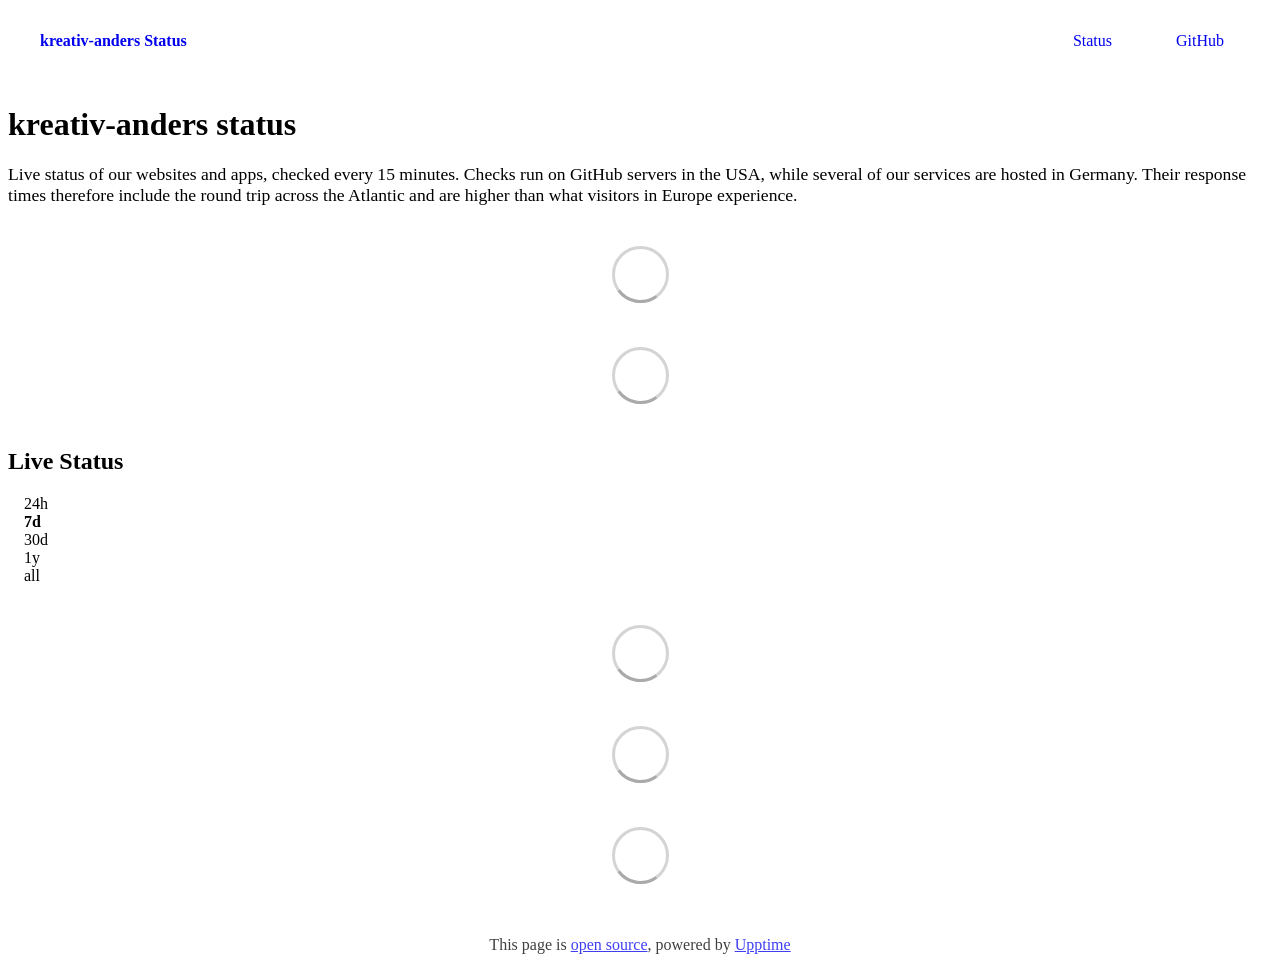
==== index.html @ 19871bef "deploy: a905064ea8303ca534a1ddd84e9361ffc18ae0d6" ====
<!DOCTYPE html> <html lang=en> <head> <meta charset=utf-8> <meta content="width=device-width,initial-scale=1" name=viewport> <meta content=#333333 name=theme-color> <base href=/ > <link href=manifest.json rel=manifest crossorigin=use-credentials> <script>__SAPPER__={baseUrl:"",preloaded:[void 0,{}]};if('serviceWorker' in navigator)navigator.serviceWorker.register('/service-worker.js');(function(){try{eval("async function x(){}");var main="/client/client.bacadc52.js"}catch(e){main="/client/legacy/client.a1e2da6b.js"};var s=document.createElement("script");try{new Function("if(0)import('')")();s.src=main;s.type="module";s.crossOrigin="use-credentials";}catch(e){s.src="/client/shimport@2.0.5.js";s.setAttribute("data-main",main);}document.head.appendChild(s);}());</script> <link href=client/client-31a52aa5.css rel=stylesheet><link href=client/createOctokit-a85f76c7.css rel=stylesheet><link href=client/index-b0b6455a.css rel=stylesheet> <title>kreativ-anders Status</title> <script>// If `prefers-color-scheme` is not supported, fall back to light mode.
      // In this case, light.css will be downloaded with `highest` priority.
      if (typeof window !== "undefined" && typeof document !== "undefined" && "matchMedia" in window && window.matchMedia('(prefers-color-scheme: dark)').media === 'not all') {
        document.documentElement.style.display = 'none';
        document.head.insertAdjacentHTML(
          'beforeend',
          '<link rel="stylesheet" href={`${config.path}/themes/light.css`} onload="document.documentElement.style.display = \'\'">',
        );
      } </script> <link href=https://status.kreativ-anders.dev/themes/light.css rel=stylesheet media=(prefers-color-scheme:light)> <link href=https://status.kreativ-anders.dev/themes/dark.css rel=stylesheet media=(prefers-color-scheme:dark)><link href=https://status.kreativ-anders.dev/global.css rel=stylesheet><link href=https://raw.githubusercontent.com/upptime/upptime/master/assets/upptime-icon.svg rel=icon type=image/svg><link href=/logo-192.png rel=icon type=image/png> <link href=/client/client.bacadc52.js rel=modulepreload as=script crossorigin=use-credentials><link href=/client/client-31a52aa5.css rel=preload as=style><link href=/client/index.93fd9012.js rel=modulepreload as=script crossorigin=use-credentials><link href=/client/createOctokit.0c358058.js rel=modulepreload as=script crossorigin=use-credentials><link href=/client/inject_styles.803b7e80.js rel=modulepreload as=script crossorigin=use-credentials><link href=/client/createOctokit-a85f76c7.css rel=preload as=style><link href=/client/index-b0b6455a.css rel=preload as=style></head> <body> <div id=sapper> <nav class=svelte-a08hsz><div class="svelte-a08hsz container"><div><a href=https://status.kreativ-anders.dev class="svelte-a08hsz logo"><img alt="" class=svelte-a08hsz src=https://raw.githubusercontent.com/upptime/upptime.js.org/master/static/img/icon.svg> <div>kreativ-anders Status</div></a></div> <ul class=svelte-a08hsz><li><a href=/ class=svelte-a08hsz target=_self aria-current=page>Status</a> <li><a href=https://github.com/kreativ-anders/upptime class=svelte-a08hsz target=_self>GitHub</a> </li> </ul></div> </nav> <main class=container> <header class=svelte-ngkazm><h1><strong>kreativ-anders</strong> status</h1> <p class="svelte-ngkazm lead">Live status of our websites and apps, checked every 15 minutes. Checks run on GitHub servers in the USA, while several of our services are hosted in Germany. Their response times therefore include the round trip across the Atlantic and are higher than what visitors in Europe experience.</header> <section class=svelte-8lnl4f><div class="svelte-68jxue loading"><svg class=svelte-68jxue height=38 stroke=#aaa width=38 xmlns=http://www.w3.org/2000/svg><g fill=none fill-rule=evenodd><g stroke-width=2 transform="translate(1 1)"><circle cx=18 cy=18 r=18 stroke-opacity=.5></circle><path d="M36 18c0-9.94-8.06-18-18-18"><animateTransform attributeName=transform dur=1s from="0 18 18" repeatCount=indefinite to="360 18 18" type=rotate></animateTransform></path></g></g></svg></div> </section> <section class=svelte-8lnl4f><div class="svelte-68jxue loading"><svg class=svelte-68jxue height=38 stroke=#aaa width=38 xmlns=http://www.w3.org/2000/svg><g fill=none fill-rule=evenodd><g stroke-width=2 transform="translate(1 1)"><circle cx=18 cy=18 r=18 stroke-opacity=.5></circle><path d="M36 18c0-9.94-8.06-18-18-18"><animateTransform attributeName=transform dur=1s from="0 18 18" repeatCount=indefinite to="360 18 18" type=rotate></animateTransform></path></g></g></svg></div> </section> <div class="svelte-fqsq6s f changed"><h2>Live Status</h2> <form class="svelte-fqsq6s f r"><div><input class=svelte-fqsq6s id=data_day name=d type=radio value=day><label class=svelte-fqsq6s for=data_day>24h</label></div> <div><input class=svelte-fqsq6s id=data_week name=d type=radio value=week checked><label class=svelte-fqsq6s for=data_week>7d</label></div> <div><input class=svelte-fqsq6s id=data_month name=d type=radio value=month><label class=svelte-fqsq6s for=data_month>30d</label></div> <div><input class=svelte-fqsq6s id=data_year name=d type=radio value=year><label class=svelte-fqsq6s for=data_year>1y</label></div> <div><input class=svelte-fqsq6s id=data_all name=d type=radio value=all><label class=svelte-fqsq6s for=data_all>all</label></div></form></div> <section class="svelte-fqsq6s live-status"><div class="svelte-68jxue loading"><svg class=svelte-68jxue height=38 stroke=#aaa width=38 xmlns=http://www.w3.org/2000/svg><g fill=none fill-rule=evenodd><g stroke-width=2 transform="translate(1 1)"><circle cx=18 cy=18 r=18 stroke-opacity=.5></circle><path d="M36 18c0-9.94-8.06-18-18-18"><animateTransform attributeName=transform dur=1s from="0 18 18" repeatCount=indefinite to="360 18 18" type=rotate></animateTransform></path></g></g></svg></div> </section> <section><div class="svelte-68jxue loading"><svg class=svelte-68jxue height=38 stroke=#aaa width=38 xmlns=http://www.w3.org/2000/svg><g fill=none fill-rule=evenodd><g stroke-width=2 transform="translate(1 1)"><circle cx=18 cy=18 r=18 stroke-opacity=.5></circle><path d="M36 18c0-9.94-8.06-18-18-18"><animateTransform attributeName=transform dur=1s from="0 18 18" repeatCount=indefinite to="360 18 18" type=rotate></animateTransform></path></g></g></svg></div> </section> <section><div class="svelte-68jxue loading"><svg class=svelte-68jxue height=38 stroke=#aaa width=38 xmlns=http://www.w3.org/2000/svg><g fill=none fill-rule=evenodd><g stroke-width=2 transform="translate(1 1)"><circle cx=18 cy=18 r=18 stroke-opacity=.5></circle><path d="M36 18c0-9.94-8.06-18-18-18"><animateTransform attributeName=transform dur=1s from="0 18 18" repeatCount=indefinite to="360 18 18" type=rotate></animateTransform></path></g></g></svg></div></section></main> <footer class=svelte-jbr799><p>This page is <a href=https://github.com/kreativ-anders/upptime>open source</a>, powered by <a href=https://upptime.js.org>Upptime</a></p> </footer></div> <script> try {
        if (typeof window !== "undefined" && window.navigator && navigator.serviceWorker) {
          navigator.serviceWorker.getRegistrations().then(function (registrations) {
            for (let registration of registrations) {
              registration.unregister();
            }
          });
        }
        if (typeof window !== "undefined" && "caches" in window) {
          caches.keys().then(function (keyList) {
            return Promise.all(
              keyList.map(function (key) {
                return caches.delete(key);
              })
            );
          });
        }
      } catch (error) {} </script>
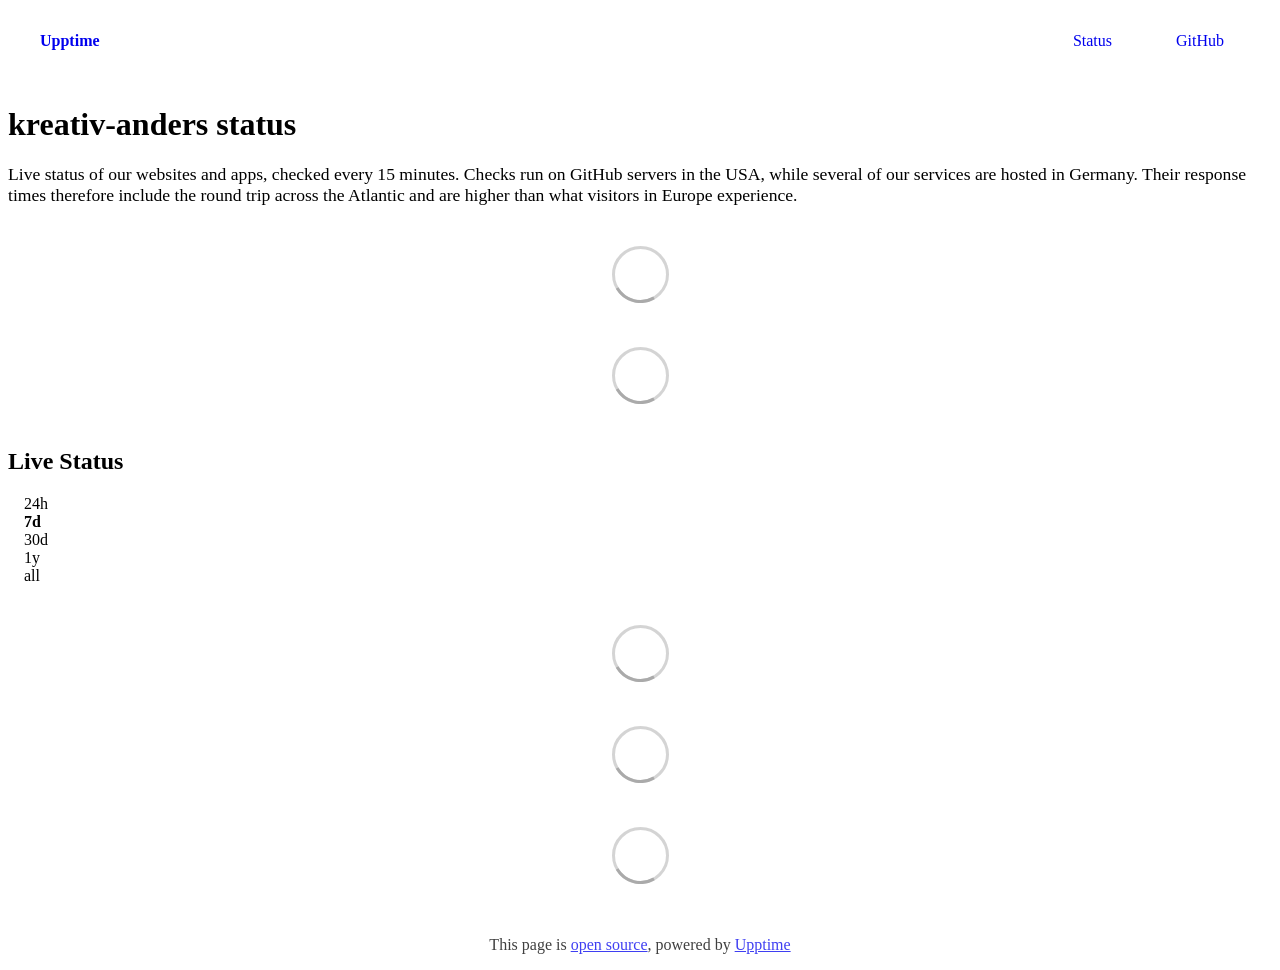
==== commit 93985b78: "deploy: a3e61b0442016000f417de5b503df529a1b7dc27" ====
--- a/index.html
+++ b/index.html
@@ -1,12 +1,4 @@
-<!DOCTYPE html> <html lang=en> <head> <meta charset=utf-8> <meta content="width=device-width,initial-scale=1" name=viewport> <meta content=#333333 name=theme-color> <base href=/ > <link href=manifest.json rel=manifest crossorigin=use-credentials> <script>__SAPPER__={baseUrl:"",preloaded:[void 0,{}]};if('serviceWorker' in navigator)navigator.serviceWorker.register('/service-worker.js');(function(){try{eval("async function x(){}");var main="/client/client.bacadc52.js"}catch(e){main="/client/legacy/client.a1e2da6b.js"};var s=document.createElement("script");try{new Function("if(0)import('')")();s.src=main;s.type="module";s.crossOrigin="use-credentials";}catch(e){s.src="/client/shimport@2.0.5.js";s.setAttribute("data-main",main);}document.head.appendChild(s);}());</script> <link href=client/client-31a52aa5.css rel=stylesheet><link href=client/createOctokit-a85f76c7.css rel=stylesheet><link href=client/index-b0b6455a.css rel=stylesheet> <title>kreativ-anders Status</title> <script>// If `prefers-color-scheme` is not supported, fall back to light mode.
-      // In this case, light.css will be downloaded with `highest` priority.
-      if (typeof window !== "undefined" && typeof document !== "undefined" && "matchMedia" in window && window.matchMedia('(prefers-color-scheme: dark)').media === 'not all') {
-        document.documentElement.style.display = 'none';
-        document.head.insertAdjacentHTML(
-          'beforeend',
-          '<link rel="stylesheet" href={`${config.path}/themes/light.css`} onload="document.documentElement.style.display = \'\'">',
-        );
-      } </script> <link href=https://status.kreativ-anders.dev/themes/light.css rel=stylesheet media=(prefers-color-scheme:light)> <link href=https://status.kreativ-anders.dev/themes/dark.css rel=stylesheet media=(prefers-color-scheme:dark)><link href=https://status.kreativ-anders.dev/global.css rel=stylesheet><link href=https://raw.githubusercontent.com/upptime/upptime/master/assets/upptime-icon.svg rel=icon type=image/svg><link href=/logo-192.png rel=icon type=image/png> <link href=/client/client.bacadc52.js rel=modulepreload as=script crossorigin=use-credentials><link href=/client/client-31a52aa5.css rel=preload as=style><link href=/client/index.93fd9012.js rel=modulepreload as=script crossorigin=use-credentials><link href=/client/createOctokit.0c358058.js rel=modulepreload as=script crossorigin=use-credentials><link href=/client/inject_styles.803b7e80.js rel=modulepreload as=script crossorigin=use-credentials><link href=/client/createOctokit-a85f76c7.css rel=preload as=style><link href=/client/index-b0b6455a.css rel=preload as=style></head> <body> <div id=sapper> <nav class=svelte-a08hsz><div class="svelte-a08hsz container"><div><a href=https://status.kreativ-anders.dev class="svelte-a08hsz logo"><img alt="" class=svelte-a08hsz src=https://raw.githubusercontent.com/upptime/upptime.js.org/master/static/img/icon.svg> <div>kreativ-anders Status</div></a></div> <ul class=svelte-a08hsz><li><a href=/ class=svelte-a08hsz target=_self aria-current=page>Status</a> <li><a href=https://github.com/kreativ-anders/upptime class=svelte-a08hsz target=_self>GitHub</a> </li> </ul></div> </nav> <main class=container> <header class=svelte-ngkazm><h1><strong>kreativ-anders</strong> status</h1> <p class="svelte-ngkazm lead">Live status of our websites and apps, checked every 15 minutes. Checks run on GitHub servers in the USA, while several of our services are hosted in Germany. Their response times therefore include the round trip across the Atlantic and are higher than what visitors in Europe experience.</header> <section class=svelte-8lnl4f><div class="svelte-68jxue loading"><svg class=svelte-68jxue height=38 stroke=#aaa width=38 xmlns=http://www.w3.org/2000/svg><g fill=none fill-rule=evenodd><g stroke-width=2 transform="translate(1 1)"><circle cx=18 cy=18 r=18 stroke-opacity=.5></circle><path d="M36 18c0-9.94-8.06-18-18-18"><animateTransform attributeName=transform dur=1s from="0 18 18" repeatCount=indefinite to="360 18 18" type=rotate></animateTransform></path></g></g></svg></div> </section> <section class=svelte-8lnl4f><div class="svelte-68jxue loading"><svg class=svelte-68jxue height=38 stroke=#aaa width=38 xmlns=http://www.w3.org/2000/svg><g fill=none fill-rule=evenodd><g stroke-width=2 transform="translate(1 1)"><circle cx=18 cy=18 r=18 stroke-opacity=.5></circle><path d="M36 18c0-9.94-8.06-18-18-18"><animateTransform attributeName=transform dur=1s from="0 18 18" repeatCount=indefinite to="360 18 18" type=rotate></animateTransform></path></g></g></svg></div> </section> <div class="svelte-fqsq6s f changed"><h2>Live Status</h2> <form class="svelte-fqsq6s f r"><div><input class=svelte-fqsq6s id=data_day name=d type=radio value=day><label class=svelte-fqsq6s for=data_day>24h</label></div> <div><input class=svelte-fqsq6s id=data_week name=d type=radio value=week checked><label class=svelte-fqsq6s for=data_week>7d</label></div> <div><input class=svelte-fqsq6s id=data_month name=d type=radio value=month><label class=svelte-fqsq6s for=data_month>30d</label></div> <div><input class=svelte-fqsq6s id=data_year name=d type=radio value=year><label class=svelte-fqsq6s for=data_year>1y</label></div> <div><input class=svelte-fqsq6s id=data_all name=d type=radio value=all><label class=svelte-fqsq6s for=data_all>all</label></div></form></div> <section class="svelte-fqsq6s live-status"><div class="svelte-68jxue loading"><svg class=svelte-68jxue height=38 stroke=#aaa width=38 xmlns=http://www.w3.org/2000/svg><g fill=none fill-rule=evenodd><g stroke-width=2 transform="translate(1 1)"><circle cx=18 cy=18 r=18 stroke-opacity=.5></circle><path d="M36 18c0-9.94-8.06-18-18-18"><animateTransform attributeName=transform dur=1s from="0 18 18" repeatCount=indefinite to="360 18 18" type=rotate></animateTransform></path></g></g></svg></div> </section> <section><div class="svelte-68jxue loading"><svg class=svelte-68jxue height=38 stroke=#aaa width=38 xmlns=http://www.w3.org/2000/svg><g fill=none fill-rule=evenodd><g stroke-width=2 transform="translate(1 1)"><circle cx=18 cy=18 r=18 stroke-opacity=.5></circle><path d="M36 18c0-9.94-8.06-18-18-18"><animateTransform attributeName=transform dur=1s from="0 18 18" repeatCount=indefinite to="360 18 18" type=rotate></animateTransform></path></g></g></svg></div> </section> <section><div class="svelte-68jxue loading"><svg class=svelte-68jxue height=38 stroke=#aaa width=38 xmlns=http://www.w3.org/2000/svg><g fill=none fill-rule=evenodd><g stroke-width=2 transform="translate(1 1)"><circle cx=18 cy=18 r=18 stroke-opacity=.5></circle><path d="M36 18c0-9.94-8.06-18-18-18"><animateTransform attributeName=transform dur=1s from="0 18 18" repeatCount=indefinite to="360 18 18" type=rotate></animateTransform></path></g></g></svg></div></section></main> <footer class=svelte-jbr799><p>This page is <a href=https://github.com/kreativ-anders/upptime>open source</a>, powered by <a href=https://upptime.js.org>Upptime</a></p> </footer></div> <script> try {
+<!DOCTYPE html> <html lang=en> <head> <meta charset=utf-8> <meta content="width=device-width,initial-scale=1" name=viewport> <meta content=#333333 name=theme-color> <base href=/ > <link href=manifest.json rel=manifest crossorigin=use-credentials> <script>__SAPPER__={baseUrl:"",preloaded:[void 0,{}]};if('serviceWorker' in navigator)navigator.serviceWorker.register('/service-worker.js');(function(){try{eval("async function x(){}");var main="/client/client.462bf632.js"}catch(e){main="/client/legacy/client.2c404e24.js"};var s=document.createElement("script");try{new Function("if(0)import('')")();s.src=main;s.type="module";s.crossOrigin="use-credentials";}catch(e){s.src="/client/shimport@2.0.5.js";s.setAttribute("data-main",main);}document.head.appendChild(s);}());</script> <link href=client/client-31a52aa5.css rel=stylesheet><link href=client/createOctokit-a85f76c7.css rel=stylesheet><link href=client/index-b0b6455a.css rel=stylesheet> <title>Upptime</title><link href=https://status.kreativ-anders.dev/kreativ-anders.css rel=stylesheet><link href=https://status.kreativ-anders.dev/global.css rel=stylesheet><link href=https://status.kreativ-anders.dev/favicon.svg rel=icon type=image/svg><link href=https://status.kreativ-anders.dev/favicon.png rel=icon type=image/png> <link href=/client/client.462bf632.js rel=modulepreload as=script crossorigin=use-credentials><link href=/client/client-31a52aa5.css rel=preload as=style><link href=/client/index.964c5140.js rel=modulepreload as=script crossorigin=use-credentials><link href=/client/createOctokit.abd08fd0.js rel=modulepreload as=script crossorigin=use-credentials><link href=/client/inject_styles.803b7e80.js rel=modulepreload as=script crossorigin=use-credentials><link href=/client/createOctokit-a85f76c7.css rel=preload as=style><link href=/client/index-b0b6455a.css rel=preload as=style></head> <body> <div id=sapper> <nav class=svelte-a08hsz><div class="svelte-a08hsz container"><div><a href=https://status.kreativ-anders.dev class="svelte-a08hsz logo"><img alt="" class=svelte-a08hsz src=https://status.kreativ-anders.dev/logo.svg> <div>Upptime</div></a></div> <ul class=svelte-a08hsz><li><a href=/ class=svelte-a08hsz target=_self aria-current=page>Status</a> <li><a href=https://github.com/kreativ-anders/upptime class=svelte-a08hsz target=_self>GitHub</a> </li> </ul></div> </nav> <main class=container> <header class=svelte-ngkazm><h1><strong>kreativ-anders</strong> status</h1> <p class="svelte-ngkazm lead">Live status of our websites and apps, checked every 15 minutes. Checks run on GitHub servers in the USA, while several of our services are hosted in Germany. Their response times therefore include the round trip across the Atlantic and are higher than what visitors in Europe experience.</header> <section class=svelte-8lnl4f><div class="svelte-68jxue loading"><svg class=svelte-68jxue height=38 stroke=#aaa width=38 xmlns=http://www.w3.org/2000/svg><g fill=none fill-rule=evenodd><g stroke-width=2 transform="translate(1 1)"><circle cx=18 cy=18 r=18 stroke-opacity=.5></circle><path d="M36 18c0-9.94-8.06-18-18-18"><animateTransform attributeName=transform dur=1s from="0 18 18" repeatCount=indefinite to="360 18 18" type=rotate></animateTransform></path></g></g></svg></div> </section> <section class=svelte-8lnl4f><div class="svelte-68jxue loading"><svg class=svelte-68jxue height=38 stroke=#aaa width=38 xmlns=http://www.w3.org/2000/svg><g fill=none fill-rule=evenodd><g stroke-width=2 transform="translate(1 1)"><circle cx=18 cy=18 r=18 stroke-opacity=.5></circle><path d="M36 18c0-9.94-8.06-18-18-18"><animateTransform attributeName=transform dur=1s from="0 18 18" repeatCount=indefinite to="360 18 18" type=rotate></animateTransform></path></g></g></svg></div> </section> <div class="svelte-fqsq6s f changed"><h2>Live Status</h2> <form class="svelte-fqsq6s f r"><div><input class=svelte-fqsq6s id=data_day name=d type=radio value=day><label class=svelte-fqsq6s for=data_day>24h</label></div> <div><input class=svelte-fqsq6s id=data_week name=d type=radio value=week checked><label class=svelte-fqsq6s for=data_week>7d</label></div> <div><input class=svelte-fqsq6s id=data_month name=d type=radio value=month><label class=svelte-fqsq6s for=data_month>30d</label></div> <div><input class=svelte-fqsq6s id=data_year name=d type=radio value=year><label class=svelte-fqsq6s for=data_year>1y</label></div> <div><input class=svelte-fqsq6s id=data_all name=d type=radio value=all><label class=svelte-fqsq6s for=data_all>all</label></div></form></div> <section class="svelte-fqsq6s live-status"><div class="svelte-68jxue loading"><svg class=svelte-68jxue height=38 stroke=#aaa width=38 xmlns=http://www.w3.org/2000/svg><g fill=none fill-rule=evenodd><g stroke-width=2 transform="translate(1 1)"><circle cx=18 cy=18 r=18 stroke-opacity=.5></circle><path d="M36 18c0-9.94-8.06-18-18-18"><animateTransform attributeName=transform dur=1s from="0 18 18" repeatCount=indefinite to="360 18 18" type=rotate></animateTransform></path></g></g></svg></div> </section> <section><div class="svelte-68jxue loading"><svg class=svelte-68jxue height=38 stroke=#aaa width=38 xmlns=http://www.w3.org/2000/svg><g fill=none fill-rule=evenodd><g stroke-width=2 transform="translate(1 1)"><circle cx=18 cy=18 r=18 stroke-opacity=.5></circle><path d="M36 18c0-9.94-8.06-18-18-18"><animateTransform attributeName=transform dur=1s from="0 18 18" repeatCount=indefinite to="360 18 18" type=rotate></animateTransform></path></g></g></svg></div> </section> <section><div class="svelte-68jxue loading"><svg class=svelte-68jxue height=38 stroke=#aaa width=38 xmlns=http://www.w3.org/2000/svg><g fill=none fill-rule=evenodd><g stroke-width=2 transform="translate(1 1)"><circle cx=18 cy=18 r=18 stroke-opacity=.5></circle><path d="M36 18c0-9.94-8.06-18-18-18"><animateTransform attributeName=transform dur=1s from="0 18 18" repeatCount=indefinite to="360 18 18" type=rotate></animateTransform></path></g></g></svg></div></section></main> <footer class=svelte-jbr799><p>This page is <a href=https://github.com/kreativ-anders/upptime>open source</a>, powered by <a href=https://upptime.js.org>Upptime</a></p> </footer></div> <script> try {
         if (typeof window !== "undefined" && window.navigator && navigator.serviceWorker) {
           navigator.serviceWorker.getRegistrations().then(function (registrations) {
             for (let registration of registrations) {
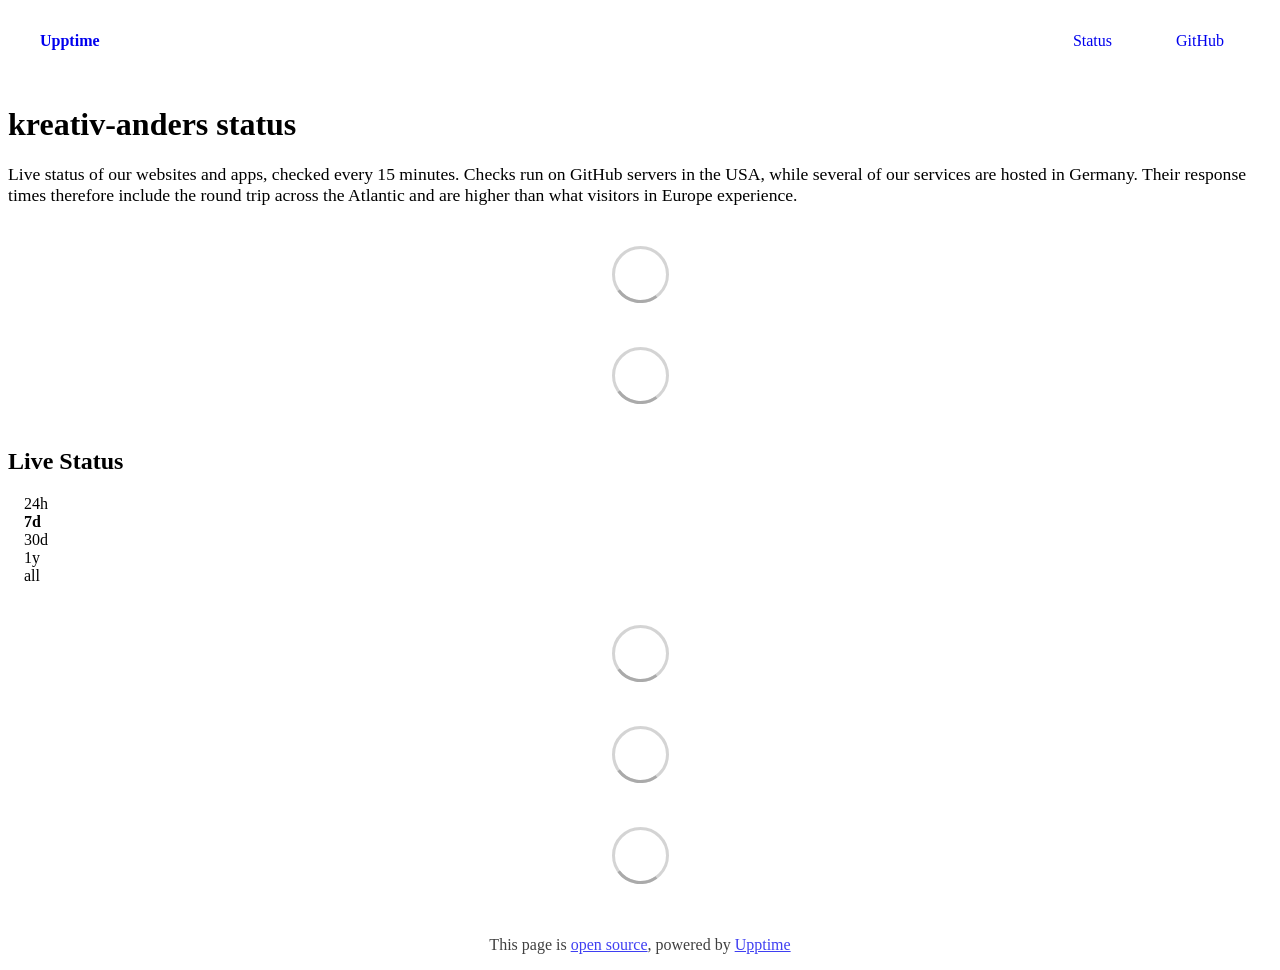
==== commit d2bade54: "deploy: 065655db20fcb145079ae64bfe0b914028f8e196" ====
--- a/index.html
+++ b/index.html
@@ -1,4 +1,4 @@
-<!DOCTYPE html> <html lang=en> <head> <meta charset=utf-8> <meta content="width=device-width,initial-scale=1" name=viewport> <meta content=#333333 name=theme-color> <base href=/ > <link href=manifest.json rel=manifest crossorigin=use-credentials> <script>__SAPPER__={baseUrl:"",preloaded:[void 0,{}]};if('serviceWorker' in navigator)navigator.serviceWorker.register('/service-worker.js');(function(){try{eval("async function x(){}");var main="/client/client.462bf632.js"}catch(e){main="/client/legacy/client.2c404e24.js"};var s=document.createElement("script");try{new Function("if(0)import('')")();s.src=main;s.type="module";s.crossOrigin="use-credentials";}catch(e){s.src="/client/shimport@2.0.5.js";s.setAttribute("data-main",main);}document.head.appendChild(s);}());</script> <link href=client/client-31a52aa5.css rel=stylesheet><link href=client/createOctokit-a85f76c7.css rel=stylesheet><link href=client/index-b0b6455a.css rel=stylesheet> <title>Upptime</title><link href=https://status.kreativ-anders.dev/kreativ-anders.css rel=stylesheet><link href=https://status.kreativ-anders.dev/global.css rel=stylesheet><link href=https://status.kreativ-anders.dev/favicon.svg rel=icon type=image/svg><link href=https://status.kreativ-anders.dev/favicon.png rel=icon type=image/png> <link href=/client/client.462bf632.js rel=modulepreload as=script crossorigin=use-credentials><link href=/client/client-31a52aa5.css rel=preload as=style><link href=/client/index.964c5140.js rel=modulepreload as=script crossorigin=use-credentials><link href=/client/createOctokit.abd08fd0.js rel=modulepreload as=script crossorigin=use-credentials><link href=/client/inject_styles.803b7e80.js rel=modulepreload as=script crossorigin=use-credentials><link href=/client/createOctokit-a85f76c7.css rel=preload as=style><link href=/client/index-b0b6455a.css rel=preload as=style></head> <body> <div id=sapper> <nav class=svelte-a08hsz><div class="svelte-a08hsz container"><div><a href=https://status.kreativ-anders.dev class="svelte-a08hsz logo"><img alt="" class=svelte-a08hsz src=https://status.kreativ-anders.dev/logo.svg> <div>Upptime</div></a></div> <ul class=svelte-a08hsz><li><a href=/ class=svelte-a08hsz target=_self aria-current=page>Status</a> <li><a href=https://github.com/kreativ-anders/upptime class=svelte-a08hsz target=_self>GitHub</a> </li> </ul></div> </nav> <main class=container> <header class=svelte-ngkazm><h1><strong>kreativ-anders</strong> status</h1> <p class="svelte-ngkazm lead">Live status of our websites and apps, checked every 15 minutes. Checks run on GitHub servers in the USA, while several of our services are hosted in Germany. Their response times therefore include the round trip across the Atlantic and are higher than what visitors in Europe experience.</header> <section class=svelte-8lnl4f><div class="svelte-68jxue loading"><svg class=svelte-68jxue height=38 stroke=#aaa width=38 xmlns=http://www.w3.org/2000/svg><g fill=none fill-rule=evenodd><g stroke-width=2 transform="translate(1 1)"><circle cx=18 cy=18 r=18 stroke-opacity=.5></circle><path d="M36 18c0-9.94-8.06-18-18-18"><animateTransform attributeName=transform dur=1s from="0 18 18" repeatCount=indefinite to="360 18 18" type=rotate></animateTransform></path></g></g></svg></div> </section> <section class=svelte-8lnl4f><div class="svelte-68jxue loading"><svg class=svelte-68jxue height=38 stroke=#aaa width=38 xmlns=http://www.w3.org/2000/svg><g fill=none fill-rule=evenodd><g stroke-width=2 transform="translate(1 1)"><circle cx=18 cy=18 r=18 stroke-opacity=.5></circle><path d="M36 18c0-9.94-8.06-18-18-18"><animateTransform attributeName=transform dur=1s from="0 18 18" repeatCount=indefinite to="360 18 18" type=rotate></animateTransform></path></g></g></svg></div> </section> <div class="svelte-fqsq6s f changed"><h2>Live Status</h2> <form class="svelte-fqsq6s f r"><div><input class=svelte-fqsq6s id=data_day name=d type=radio value=day><label class=svelte-fqsq6s for=data_day>24h</label></div> <div><input class=svelte-fqsq6s id=data_week name=d type=radio value=week checked><label class=svelte-fqsq6s for=data_week>7d</label></div> <div><input class=svelte-fqsq6s id=data_month name=d type=radio value=month><label class=svelte-fqsq6s for=data_month>30d</label></div> <div><input class=svelte-fqsq6s id=data_year name=d type=radio value=year><label class=svelte-fqsq6s for=data_year>1y</label></div> <div><input class=svelte-fqsq6s id=data_all name=d type=radio value=all><label class=svelte-fqsq6s for=data_all>all</label></div></form></div> <section class="svelte-fqsq6s live-status"><div class="svelte-68jxue loading"><svg class=svelte-68jxue height=38 stroke=#aaa width=38 xmlns=http://www.w3.org/2000/svg><g fill=none fill-rule=evenodd><g stroke-width=2 transform="translate(1 1)"><circle cx=18 cy=18 r=18 stroke-opacity=.5></circle><path d="M36 18c0-9.94-8.06-18-18-18"><animateTransform attributeName=transform dur=1s from="0 18 18" repeatCount=indefinite to="360 18 18" type=rotate></animateTransform></path></g></g></svg></div> </section> <section><div class="svelte-68jxue loading"><svg class=svelte-68jxue height=38 stroke=#aaa width=38 xmlns=http://www.w3.org/2000/svg><g fill=none fill-rule=evenodd><g stroke-width=2 transform="translate(1 1)"><circle cx=18 cy=18 r=18 stroke-opacity=.5></circle><path d="M36 18c0-9.94-8.06-18-18-18"><animateTransform attributeName=transform dur=1s from="0 18 18" repeatCount=indefinite to="360 18 18" type=rotate></animateTransform></path></g></g></svg></div> </section> <section><div class="svelte-68jxue loading"><svg class=svelte-68jxue height=38 stroke=#aaa width=38 xmlns=http://www.w3.org/2000/svg><g fill=none fill-rule=evenodd><g stroke-width=2 transform="translate(1 1)"><circle cx=18 cy=18 r=18 stroke-opacity=.5></circle><path d="M36 18c0-9.94-8.06-18-18-18"><animateTransform attributeName=transform dur=1s from="0 18 18" repeatCount=indefinite to="360 18 18" type=rotate></animateTransform></path></g></g></svg></div></section></main> <footer class=svelte-jbr799><p>This page is <a href=https://github.com/kreativ-anders/upptime>open source</a>, powered by <a href=https://upptime.js.org>Upptime</a></p> </footer></div> <script> try {
+<!DOCTYPE html> <html lang=en> <head> <meta charset=utf-8> <meta content="width=device-width,initial-scale=1" name=viewport> <meta content=#333333 name=theme-color> <base href=/ > <link href=manifest.json rel=manifest crossorigin=use-credentials> <script>__SAPPER__={baseUrl:"",preloaded:[void 0,{}]};if('serviceWorker' in navigator)navigator.serviceWorker.register('/service-worker.js');(function(){try{eval("async function x(){}");var main="/client/client.1f4e5775.js"}catch(e){main="/client/legacy/client.2dd05cbb.js"};var s=document.createElement("script");try{new Function("if(0)import('')")();s.src=main;s.type="module";s.crossOrigin="use-credentials";}catch(e){s.src="/client/shimport@2.0.5.js";s.setAttribute("data-main",main);}document.head.appendChild(s);}());</script> <link href=client/client-31a52aa5.css rel=stylesheet><link href=client/createOctokit-a85f76c7.css rel=stylesheet><link href=client/index-b0b6455a.css rel=stylesheet> <title>Upptime</title><link href=https://status.kreativ-anders.dev/themes/light.css rel=stylesheet><link href=https://status.kreativ-anders.dev/global.css rel=stylesheet><link href=https://raw.githubusercontent.com/upptime/upptime/master/assets/upptime-icon.svg rel=icon type=image/svg><link href=/logo-192.png rel=icon type=image/png> <link href=/client/client.1f4e5775.js rel=modulepreload as=script crossorigin=use-credentials><link href=/client/client-31a52aa5.css rel=preload as=style><link href=/client/index.32d3802e.js rel=modulepreload as=script crossorigin=use-credentials><link href=/client/createOctokit.50049d97.js rel=modulepreload as=script crossorigin=use-credentials><link href=/client/inject_styles.803b7e80.js rel=modulepreload as=script crossorigin=use-credentials><link href=/client/createOctokit-a85f76c7.css rel=preload as=style><link href=/client/index-b0b6455a.css rel=preload as=style></head> <body> <div id=sapper> <nav class=svelte-a08hsz><div class="svelte-a08hsz container"><div><a href=https://status.kreativ-anders.dev class="svelte-a08hsz logo"><img alt="" class=svelte-a08hsz src=https://raw.githubusercontent.com/upptime/upptime.js.org/master/static/img/icon.svg> <div>Upptime</div></a></div> <ul class=svelte-a08hsz><li><a href=/ class=svelte-a08hsz target=_self aria-current=page>Status</a> <li><a href=https://github.com/kreativ-anders/upptime class=svelte-a08hsz target=_self>GitHub</a> </li> </ul></div> </nav> <main class=container> <header class=svelte-ngkazm><h1><strong>kreativ-anders</strong> status</h1> <p class="svelte-ngkazm lead">Live status of our websites and apps, checked every 15 minutes. Checks run on GitHub servers in the USA, while several of our services are hosted in Germany. Their response times therefore include the round trip across the Atlantic and are higher than what visitors in Europe experience.</header> <section class=svelte-8lnl4f><div class="svelte-68jxue loading"><svg class=svelte-68jxue height=38 stroke=#aaa width=38 xmlns=http://www.w3.org/2000/svg><g fill=none fill-rule=evenodd><g stroke-width=2 transform="translate(1 1)"><circle cx=18 cy=18 r=18 stroke-opacity=.5></circle><path d="M36 18c0-9.94-8.06-18-18-18"><animateTransform attributeName=transform dur=1s from="0 18 18" repeatCount=indefinite to="360 18 18" type=rotate></animateTransform></path></g></g></svg></div> </section> <section class=svelte-8lnl4f><div class="svelte-68jxue loading"><svg class=svelte-68jxue height=38 stroke=#aaa width=38 xmlns=http://www.w3.org/2000/svg><g fill=none fill-rule=evenodd><g stroke-width=2 transform="translate(1 1)"><circle cx=18 cy=18 r=18 stroke-opacity=.5></circle><path d="M36 18c0-9.94-8.06-18-18-18"><animateTransform attributeName=transform dur=1s from="0 18 18" repeatCount=indefinite to="360 18 18" type=rotate></animateTransform></path></g></g></svg></div> </section> <div class="svelte-fqsq6s f changed"><h2>Live Status</h2> <form class="svelte-fqsq6s f r"><div><input class=svelte-fqsq6s id=data_day name=d type=radio value=day><label class=svelte-fqsq6s for=data_day>24h</label></div> <div><input class=svelte-fqsq6s id=data_week name=d type=radio value=week checked><label class=svelte-fqsq6s for=data_week>7d</label></div> <div><input class=svelte-fqsq6s id=data_month name=d type=radio value=month><label class=svelte-fqsq6s for=data_month>30d</label></div> <div><input class=svelte-fqsq6s id=data_year name=d type=radio value=year><label class=svelte-fqsq6s for=data_year>1y</label></div> <div><input class=svelte-fqsq6s id=data_all name=d type=radio value=all><label class=svelte-fqsq6s for=data_all>all</label></div></form></div> <section class="svelte-fqsq6s live-status"><div class="svelte-68jxue loading"><svg class=svelte-68jxue height=38 stroke=#aaa width=38 xmlns=http://www.w3.org/2000/svg><g fill=none fill-rule=evenodd><g stroke-width=2 transform="translate(1 1)"><circle cx=18 cy=18 r=18 stroke-opacity=.5></circle><path d="M36 18c0-9.94-8.06-18-18-18"><animateTransform attributeName=transform dur=1s from="0 18 18" repeatCount=indefinite to="360 18 18" type=rotate></animateTransform></path></g></g></svg></div> </section> <section><div class="svelte-68jxue loading"><svg class=svelte-68jxue height=38 stroke=#aaa width=38 xmlns=http://www.w3.org/2000/svg><g fill=none fill-rule=evenodd><g stroke-width=2 transform="translate(1 1)"><circle cx=18 cy=18 r=18 stroke-opacity=.5></circle><path d="M36 18c0-9.94-8.06-18-18-18"><animateTransform attributeName=transform dur=1s from="0 18 18" repeatCount=indefinite to="360 18 18" type=rotate></animateTransform></path></g></g></svg></div> </section> <section><div class="svelte-68jxue loading"><svg class=svelte-68jxue height=38 stroke=#aaa width=38 xmlns=http://www.w3.org/2000/svg><g fill=none fill-rule=evenodd><g stroke-width=2 transform="translate(1 1)"><circle cx=18 cy=18 r=18 stroke-opacity=.5></circle><path d="M36 18c0-9.94-8.06-18-18-18"><animateTransform attributeName=transform dur=1s from="0 18 18" repeatCount=indefinite to="360 18 18" type=rotate></animateTransform></path></g></g></svg></div></section></main> <footer class=svelte-jbr799><p>This page is <a href=https://github.com/kreativ-anders/upptime>open source</a>, powered by <a href=https://upptime.js.org>Upptime</a></p> </footer></div> <script> try {
         if (typeof window !== "undefined" && window.navigator && navigator.serviceWorker) {
           navigator.serviceWorker.getRegistrations().then(function (registrations) {
             for (let registration of registrations) {
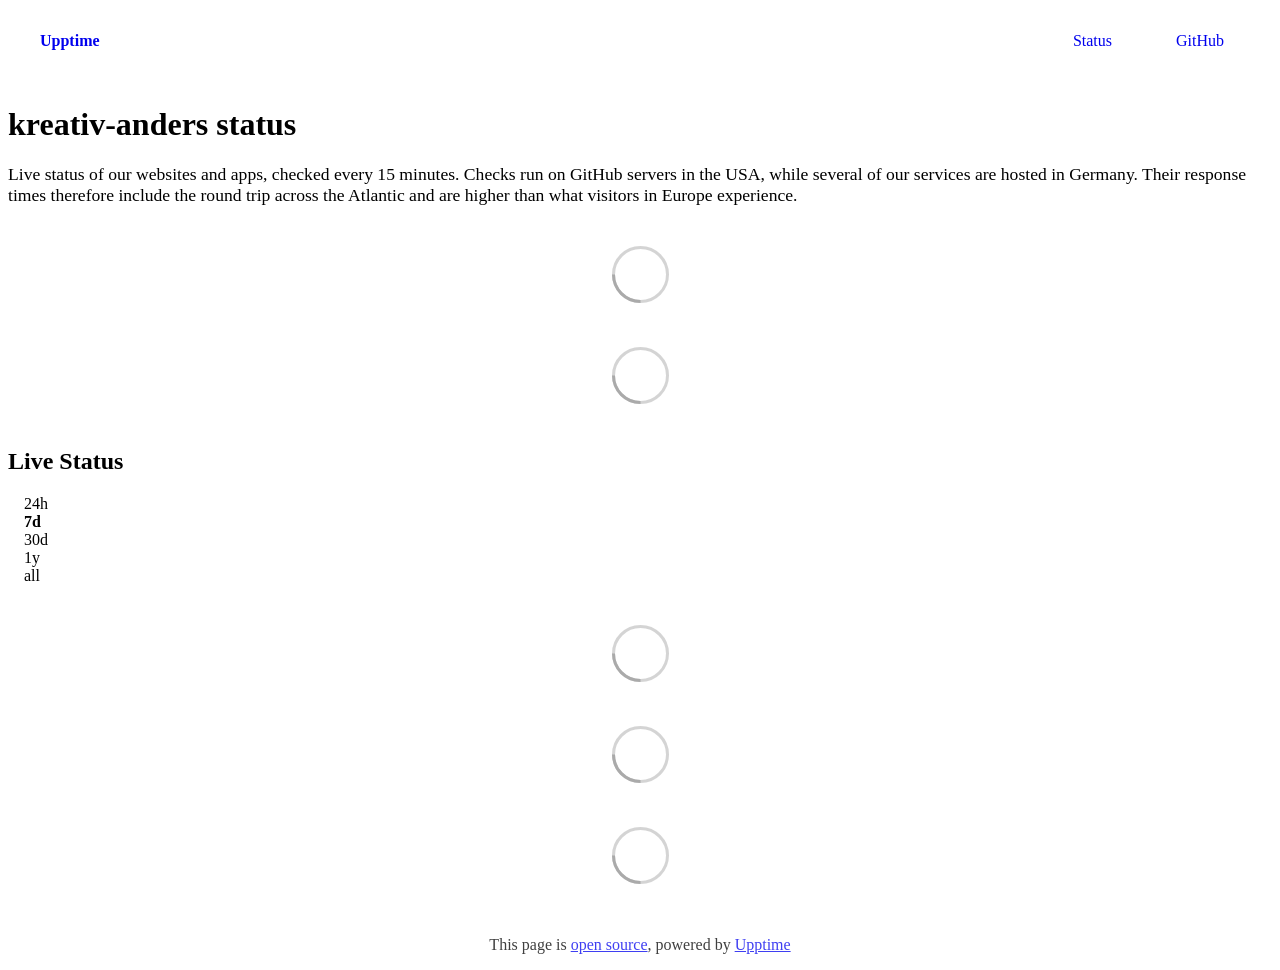
==== commit f4113907: "deploy: b6665054404bb176fd317fbded158a25887551d2" ====
--- a/index.html
+++ b/index.html
@@ -1,4 +1,4 @@
-<!DOCTYPE html> <html lang=en> <head> <meta charset=utf-8> <meta content="width=device-width,initial-scale=1" name=viewport> <meta content=#333333 name=theme-color> <base href=/ > <link href=manifest.json rel=manifest crossorigin=use-credentials> <script>__SAPPER__={baseUrl:"",preloaded:[void 0,{}]};if('serviceWorker' in navigator)navigator.serviceWorker.register('/service-worker.js');(function(){try{eval("async function x(){}");var main="/client/client.1f4e5775.js"}catch(e){main="/client/legacy/client.2dd05cbb.js"};var s=document.createElement("script");try{new Function("if(0)import('')")();s.src=main;s.type="module";s.crossOrigin="use-credentials";}catch(e){s.src="/client/shimport@2.0.5.js";s.setAttribute("data-main",main);}document.head.appendChild(s);}());</script> <link href=client/client-31a52aa5.css rel=stylesheet><link href=client/createOctokit-a85f76c7.css rel=stylesheet><link href=client/index-b0b6455a.css rel=stylesheet> <title>Upptime</title><link href=https://status.kreativ-anders.dev/themes/light.css rel=stylesheet><link href=https://status.kreativ-anders.dev/global.css rel=stylesheet><link href=https://raw.githubusercontent.com/upptime/upptime/master/assets/upptime-icon.svg rel=icon type=image/svg><link href=/logo-192.png rel=icon type=image/png> <link href=/client/client.1f4e5775.js rel=modulepreload as=script crossorigin=use-credentials><link href=/client/client-31a52aa5.css rel=preload as=style><link href=/client/index.32d3802e.js rel=modulepreload as=script crossorigin=use-credentials><link href=/client/createOctokit.50049d97.js rel=modulepreload as=script crossorigin=use-credentials><link href=/client/inject_styles.803b7e80.js rel=modulepreload as=script crossorigin=use-credentials><link href=/client/createOctokit-a85f76c7.css rel=preload as=style><link href=/client/index-b0b6455a.css rel=preload as=style></head> <body> <div id=sapper> <nav class=svelte-a08hsz><div class="svelte-a08hsz container"><div><a href=https://status.kreativ-anders.dev class="svelte-a08hsz logo"><img alt="" class=svelte-a08hsz src=https://raw.githubusercontent.com/upptime/upptime.js.org/master/static/img/icon.svg> <div>Upptime</div></a></div> <ul class=svelte-a08hsz><li><a href=/ class=svelte-a08hsz target=_self aria-current=page>Status</a> <li><a href=https://github.com/kreativ-anders/upptime class=svelte-a08hsz target=_self>GitHub</a> </li> </ul></div> </nav> <main class=container> <header class=svelte-ngkazm><h1><strong>kreativ-anders</strong> status</h1> <p class="svelte-ngkazm lead">Live status of our websites and apps, checked every 15 minutes. Checks run on GitHub servers in the USA, while several of our services are hosted in Germany. Their response times therefore include the round trip across the Atlantic and are higher than what visitors in Europe experience.</header> <section class=svelte-8lnl4f><div class="svelte-68jxue loading"><svg class=svelte-68jxue height=38 stroke=#aaa width=38 xmlns=http://www.w3.org/2000/svg><g fill=none fill-rule=evenodd><g stroke-width=2 transform="translate(1 1)"><circle cx=18 cy=18 r=18 stroke-opacity=.5></circle><path d="M36 18c0-9.94-8.06-18-18-18"><animateTransform attributeName=transform dur=1s from="0 18 18" repeatCount=indefinite to="360 18 18" type=rotate></animateTransform></path></g></g></svg></div> </section> <section class=svelte-8lnl4f><div class="svelte-68jxue loading"><svg class=svelte-68jxue height=38 stroke=#aaa width=38 xmlns=http://www.w3.org/2000/svg><g fill=none fill-rule=evenodd><g stroke-width=2 transform="translate(1 1)"><circle cx=18 cy=18 r=18 stroke-opacity=.5></circle><path d="M36 18c0-9.94-8.06-18-18-18"><animateTransform attributeName=transform dur=1s from="0 18 18" repeatCount=indefinite to="360 18 18" type=rotate></animateTransform></path></g></g></svg></div> </section> <div class="svelte-fqsq6s f changed"><h2>Live Status</h2> <form class="svelte-fqsq6s f r"><div><input class=svelte-fqsq6s id=data_day name=d type=radio value=day><label class=svelte-fqsq6s for=data_day>24h</label></div> <div><input class=svelte-fqsq6s id=data_week name=d type=radio value=week checked><label class=svelte-fqsq6s for=data_week>7d</label></div> <div><input class=svelte-fqsq6s id=data_month name=d type=radio value=month><label class=svelte-fqsq6s for=data_month>30d</label></div> <div><input class=svelte-fqsq6s id=data_year name=d type=radio value=year><label class=svelte-fqsq6s for=data_year>1y</label></div> <div><input class=svelte-fqsq6s id=data_all name=d type=radio value=all><label class=svelte-fqsq6s for=data_all>all</label></div></form></div> <section class="svelte-fqsq6s live-status"><div class="svelte-68jxue loading"><svg class=svelte-68jxue height=38 stroke=#aaa width=38 xmlns=http://www.w3.org/2000/svg><g fill=none fill-rule=evenodd><g stroke-width=2 transform="translate(1 1)"><circle cx=18 cy=18 r=18 stroke-opacity=.5></circle><path d="M36 18c0-9.94-8.06-18-18-18"><animateTransform attributeName=transform dur=1s from="0 18 18" repeatCount=indefinite to="360 18 18" type=rotate></animateTransform></path></g></g></svg></div> </section> <section><div class="svelte-68jxue loading"><svg class=svelte-68jxue height=38 stroke=#aaa width=38 xmlns=http://www.w3.org/2000/svg><g fill=none fill-rule=evenodd><g stroke-width=2 transform="translate(1 1)"><circle cx=18 cy=18 r=18 stroke-opacity=.5></circle><path d="M36 18c0-9.94-8.06-18-18-18"><animateTransform attributeName=transform dur=1s from="0 18 18" repeatCount=indefinite to="360 18 18" type=rotate></animateTransform></path></g></g></svg></div> </section> <section><div class="svelte-68jxue loading"><svg class=svelte-68jxue height=38 stroke=#aaa width=38 xmlns=http://www.w3.org/2000/svg><g fill=none fill-rule=evenodd><g stroke-width=2 transform="translate(1 1)"><circle cx=18 cy=18 r=18 stroke-opacity=.5></circle><path d="M36 18c0-9.94-8.06-18-18-18"><animateTransform attributeName=transform dur=1s from="0 18 18" repeatCount=indefinite to="360 18 18" type=rotate></animateTransform></path></g></g></svg></div></section></main> <footer class=svelte-jbr799><p>This page is <a href=https://github.com/kreativ-anders/upptime>open source</a>, powered by <a href=https://upptime.js.org>Upptime</a></p> </footer></div> <script> try {
+<!DOCTYPE html> <html lang=en> <head> <meta charset=utf-8> <meta content="width=device-width,initial-scale=1" name=viewport> <meta content=#333333 name=theme-color> <base href=/ > <link href=manifest.json rel=manifest crossorigin=use-credentials> <script>__SAPPER__={baseUrl:"",preloaded:[void 0,{}]};if('serviceWorker' in navigator)navigator.serviceWorker.register('/service-worker.js');(function(){try{eval("async function x(){}");var main="/client/client.0137ca32.js"}catch(e){main="/client/legacy/client.8077ff68.js"};var s=document.createElement("script");try{new Function("if(0)import('')")();s.src=main;s.type="module";s.crossOrigin="use-credentials";}catch(e){s.src="/client/shimport@2.0.5.js";s.setAttribute("data-main",main);}document.head.appendChild(s);}());</script> <link href=client/client-31a52aa5.css rel=stylesheet><link href=client/createOctokit-a85f76c7.css rel=stylesheet><link href=client/index-b0b6455a.css rel=stylesheet> <title>Upptime</title><link href=https://status.kreativ-anders.dev/themes/light.css rel=stylesheet><link href=https://status.kreativ-anders.dev/global.css rel=stylesheet><link href=https://raw.githubusercontent.com/upptime/upptime/master/assets/upptime-icon.svg rel=icon type=image/svg><link href=/logo-192.png rel=icon type=image/png> <link href=/client/client.0137ca32.js rel=modulepreload as=script crossorigin=use-credentials><link href=/client/client-31a52aa5.css rel=preload as=style><link href=/client/index.8d5ef6b2.js rel=modulepreload as=script crossorigin=use-credentials><link href=/client/createOctokit.93fb80fa.js rel=modulepreload as=script crossorigin=use-credentials><link href=/client/inject_styles.803b7e80.js rel=modulepreload as=script crossorigin=use-credentials><link href=/client/createOctokit-a85f76c7.css rel=preload as=style><link href=/client/index-b0b6455a.css rel=preload as=style></head> <body> <div id=sapper> <nav class=svelte-a08hsz><div class="svelte-a08hsz container"><div><a href=https://status.kreativ-anders.dev class="svelte-a08hsz logo"><img alt="" class=svelte-a08hsz src=https://raw.githubusercontent.com/upptime/upptime.js.org/master/static/img/icon.svg> <div>Upptime</div></a></div> <ul class=svelte-a08hsz><li><a href=/ class=svelte-a08hsz target=_self aria-current=page>Status</a> <li><a href=https://github.com/kreativ-anders/upptime class=svelte-a08hsz target=_self>GitHub</a> </li> </ul></div> </nav> <main class=container> <header class=svelte-ngkazm><h1><strong>kreativ-anders</strong> status</h1> <p class="svelte-ngkazm lead">Live status of our websites and apps, checked every 15 minutes. Checks run on GitHub servers in the USA, while several of our services are hosted in Germany. Their response times therefore include the round trip across the Atlantic and are higher than what visitors in Europe experience.</header> <section class=svelte-8lnl4f><div class="svelte-68jxue loading"><svg class=svelte-68jxue height=38 stroke=#aaa width=38 xmlns=http://www.w3.org/2000/svg><g fill=none fill-rule=evenodd><g stroke-width=2 transform="translate(1 1)"><circle cx=18 cy=18 r=18 stroke-opacity=.5></circle><path d="M36 18c0-9.94-8.06-18-18-18"><animateTransform attributeName=transform dur=1s from="0 18 18" repeatCount=indefinite to="360 18 18" type=rotate></animateTransform></path></g></g></svg></div> </section> <section class=svelte-8lnl4f><div class="svelte-68jxue loading"><svg class=svelte-68jxue height=38 stroke=#aaa width=38 xmlns=http://www.w3.org/2000/svg><g fill=none fill-rule=evenodd><g stroke-width=2 transform="translate(1 1)"><circle cx=18 cy=18 r=18 stroke-opacity=.5></circle><path d="M36 18c0-9.94-8.06-18-18-18"><animateTransform attributeName=transform dur=1s from="0 18 18" repeatCount=indefinite to="360 18 18" type=rotate></animateTransform></path></g></g></svg></div> </section> <div class="svelte-fqsq6s f changed"><h2>Live Status</h2> <form class="svelte-fqsq6s f r"><div><input class=svelte-fqsq6s id=data_day name=d type=radio value=day><label class=svelte-fqsq6s for=data_day>24h</label></div> <div><input class=svelte-fqsq6s id=data_week name=d type=radio value=week checked><label class=svelte-fqsq6s for=data_week>7d</label></div> <div><input class=svelte-fqsq6s id=data_month name=d type=radio value=month><label class=svelte-fqsq6s for=data_month>30d</label></div> <div><input class=svelte-fqsq6s id=data_year name=d type=radio value=year><label class=svelte-fqsq6s for=data_year>1y</label></div> <div><input class=svelte-fqsq6s id=data_all name=d type=radio value=all><label class=svelte-fqsq6s for=data_all>all</label></div></form></div> <section class="svelte-fqsq6s live-status"><div class="svelte-68jxue loading"><svg class=svelte-68jxue height=38 stroke=#aaa width=38 xmlns=http://www.w3.org/2000/svg><g fill=none fill-rule=evenodd><g stroke-width=2 transform="translate(1 1)"><circle cx=18 cy=18 r=18 stroke-opacity=.5></circle><path d="M36 18c0-9.94-8.06-18-18-18"><animateTransform attributeName=transform dur=1s from="0 18 18" repeatCount=indefinite to="360 18 18" type=rotate></animateTransform></path></g></g></svg></div> </section> <section><div class="svelte-68jxue loading"><svg class=svelte-68jxue height=38 stroke=#aaa width=38 xmlns=http://www.w3.org/2000/svg><g fill=none fill-rule=evenodd><g stroke-width=2 transform="translate(1 1)"><circle cx=18 cy=18 r=18 stroke-opacity=.5></circle><path d="M36 18c0-9.94-8.06-18-18-18"><animateTransform attributeName=transform dur=1s from="0 18 18" repeatCount=indefinite to="360 18 18" type=rotate></animateTransform></path></g></g></svg></div> </section> <section><div class="svelte-68jxue loading"><svg class=svelte-68jxue height=38 stroke=#aaa width=38 xmlns=http://www.w3.org/2000/svg><g fill=none fill-rule=evenodd><g stroke-width=2 transform="translate(1 1)"><circle cx=18 cy=18 r=18 stroke-opacity=.5></circle><path d="M36 18c0-9.94-8.06-18-18-18"><animateTransform attributeName=transform dur=1s from="0 18 18" repeatCount=indefinite to="360 18 18" type=rotate></animateTransform></path></g></g></svg></div></section></main> <footer class=svelte-jbr799><p>This page is <a href=https://github.com/kreativ-anders/upptime>open source</a>, powered by <a href=https://upptime.js.org>Upptime</a></p> </footer></div> <script> try {
         if (typeof window !== "undefined" && window.navigator && navigator.serviceWorker) {
           navigator.serviceWorker.getRegistrations().then(function (registrations) {
             for (let registration of registrations) {
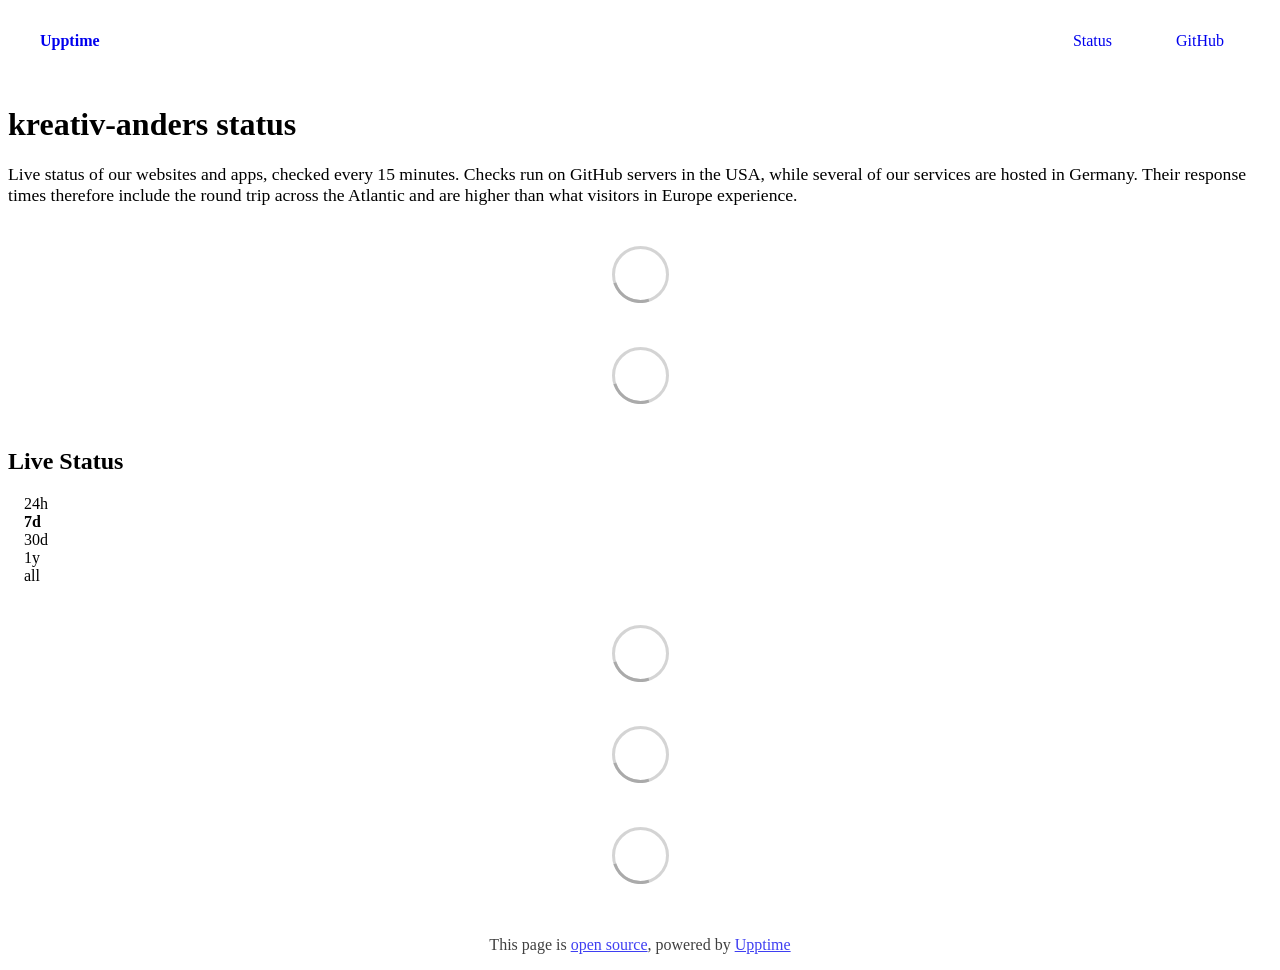
==== commit 98d96695: "deploy: 96d949d4a4a85443c534beac51a7ecb59bef5da8" ====
--- a/index.html
+++ b/index.html
@@ -1,4 +1,4 @@
-<!DOCTYPE html> <html lang=en> <head> <meta charset=utf-8> <meta content="width=device-width,initial-scale=1" name=viewport> <meta content=#333333 name=theme-color> <base href=/ > <link href=manifest.json rel=manifest crossorigin=use-credentials> <script>__SAPPER__={baseUrl:"",preloaded:[void 0,{}]};if('serviceWorker' in navigator)navigator.serviceWorker.register('/service-worker.js');(function(){try{eval("async function x(){}");var main="/client/client.0137ca32.js"}catch(e){main="/client/legacy/client.8077ff68.js"};var s=document.createElement("script");try{new Function("if(0)import('')")();s.src=main;s.type="module";s.crossOrigin="use-credentials";}catch(e){s.src="/client/shimport@2.0.5.js";s.setAttribute("data-main",main);}document.head.appendChild(s);}());</script> <link href=client/client-31a52aa5.css rel=stylesheet><link href=client/createOctokit-a85f76c7.css rel=stylesheet><link href=client/index-b0b6455a.css rel=stylesheet> <title>Upptime</title><link href=https://status.kreativ-anders.dev/themes/light.css rel=stylesheet><link href=https://status.kreativ-anders.dev/global.css rel=stylesheet><link href=https://raw.githubusercontent.com/upptime/upptime/master/assets/upptime-icon.svg rel=icon type=image/svg><link href=/logo-192.png rel=icon type=image/png> <link href=/client/client.0137ca32.js rel=modulepreload as=script crossorigin=use-credentials><link href=/client/client-31a52aa5.css rel=preload as=style><link href=/client/index.8d5ef6b2.js rel=modulepreload as=script crossorigin=use-credentials><link href=/client/createOctokit.93fb80fa.js rel=modulepreload as=script crossorigin=use-credentials><link href=/client/inject_styles.803b7e80.js rel=modulepreload as=script crossorigin=use-credentials><link href=/client/createOctokit-a85f76c7.css rel=preload as=style><link href=/client/index-b0b6455a.css rel=preload as=style></head> <body> <div id=sapper> <nav class=svelte-a08hsz><div class="svelte-a08hsz container"><div><a href=https://status.kreativ-anders.dev class="svelte-a08hsz logo"><img alt="" class=svelte-a08hsz src=https://raw.githubusercontent.com/upptime/upptime.js.org/master/static/img/icon.svg> <div>Upptime</div></a></div> <ul class=svelte-a08hsz><li><a href=/ class=svelte-a08hsz target=_self aria-current=page>Status</a> <li><a href=https://github.com/kreativ-anders/upptime class=svelte-a08hsz target=_self>GitHub</a> </li> </ul></div> </nav> <main class=container> <header class=svelte-ngkazm><h1><strong>kreativ-anders</strong> status</h1> <p class="svelte-ngkazm lead">Live status of our websites and apps, checked every 15 minutes. Checks run on GitHub servers in the USA, while several of our services are hosted in Germany. Their response times therefore include the round trip across the Atlantic and are higher than what visitors in Europe experience.</header> <section class=svelte-8lnl4f><div class="svelte-68jxue loading"><svg class=svelte-68jxue height=38 stroke=#aaa width=38 xmlns=http://www.w3.org/2000/svg><g fill=none fill-rule=evenodd><g stroke-width=2 transform="translate(1 1)"><circle cx=18 cy=18 r=18 stroke-opacity=.5></circle><path d="M36 18c0-9.94-8.06-18-18-18"><animateTransform attributeName=transform dur=1s from="0 18 18" repeatCount=indefinite to="360 18 18" type=rotate></animateTransform></path></g></g></svg></div> </section> <section class=svelte-8lnl4f><div class="svelte-68jxue loading"><svg class=svelte-68jxue height=38 stroke=#aaa width=38 xmlns=http://www.w3.org/2000/svg><g fill=none fill-rule=evenodd><g stroke-width=2 transform="translate(1 1)"><circle cx=18 cy=18 r=18 stroke-opacity=.5></circle><path d="M36 18c0-9.94-8.06-18-18-18"><animateTransform attributeName=transform dur=1s from="0 18 18" repeatCount=indefinite to="360 18 18" type=rotate></animateTransform></path></g></g></svg></div> </section> <div class="svelte-fqsq6s f changed"><h2>Live Status</h2> <form class="svelte-fqsq6s f r"><div><input class=svelte-fqsq6s id=data_day name=d type=radio value=day><label class=svelte-fqsq6s for=data_day>24h</label></div> <div><input class=svelte-fqsq6s id=data_week name=d type=radio value=week checked><label class=svelte-fqsq6s for=data_week>7d</label></div> <div><input class=svelte-fqsq6s id=data_month name=d type=radio value=month><label class=svelte-fqsq6s for=data_month>30d</label></div> <div><input class=svelte-fqsq6s id=data_year name=d type=radio value=year><label class=svelte-fqsq6s for=data_year>1y</label></div> <div><input class=svelte-fqsq6s id=data_all name=d type=radio value=all><label class=svelte-fqsq6s for=data_all>all</label></div></form></div> <section class="svelte-fqsq6s live-status"><div class="svelte-68jxue loading"><svg class=svelte-68jxue height=38 stroke=#aaa width=38 xmlns=http://www.w3.org/2000/svg><g fill=none fill-rule=evenodd><g stroke-width=2 transform="translate(1 1)"><circle cx=18 cy=18 r=18 stroke-opacity=.5></circle><path d="M36 18c0-9.94-8.06-18-18-18"><animateTransform attributeName=transform dur=1s from="0 18 18" repeatCount=indefinite to="360 18 18" type=rotate></animateTransform></path></g></g></svg></div> </section> <section><div class="svelte-68jxue loading"><svg class=svelte-68jxue height=38 stroke=#aaa width=38 xmlns=http://www.w3.org/2000/svg><g fill=none fill-rule=evenodd><g stroke-width=2 transform="translate(1 1)"><circle cx=18 cy=18 r=18 stroke-opacity=.5></circle><path d="M36 18c0-9.94-8.06-18-18-18"><animateTransform attributeName=transform dur=1s from="0 18 18" repeatCount=indefinite to="360 18 18" type=rotate></animateTransform></path></g></g></svg></div> </section> <section><div class="svelte-68jxue loading"><svg class=svelte-68jxue height=38 stroke=#aaa width=38 xmlns=http://www.w3.org/2000/svg><g fill=none fill-rule=evenodd><g stroke-width=2 transform="translate(1 1)"><circle cx=18 cy=18 r=18 stroke-opacity=.5></circle><path d="M36 18c0-9.94-8.06-18-18-18"><animateTransform attributeName=transform dur=1s from="0 18 18" repeatCount=indefinite to="360 18 18" type=rotate></animateTransform></path></g></g></svg></div></section></main> <footer class=svelte-jbr799><p>This page is <a href=https://github.com/kreativ-anders/upptime>open source</a>, powered by <a href=https://upptime.js.org>Upptime</a></p> </footer></div> <script> try {
+<!DOCTYPE html> <html lang=en> <head> <meta charset=utf-8> <meta content="width=device-width,initial-scale=1" name=viewport> <meta content=#333333 name=theme-color> <base href=/ > <link href=manifest.json rel=manifest crossorigin=use-credentials> <script>__SAPPER__={baseUrl:"",preloaded:[void 0,{}]};if('serviceWorker' in navigator)navigator.serviceWorker.register('/service-worker.js');(function(){try{eval("async function x(){}");var main="/client/client.352df5ea.js"}catch(e){main="/client/legacy/client.0c7d91aa.js"};var s=document.createElement("script");try{new Function("if(0)import('')")();s.src=main;s.type="module";s.crossOrigin="use-credentials";}catch(e){s.src="/client/shimport@2.0.5.js";s.setAttribute("data-main",main);}document.head.appendChild(s);}());</script> <link href=client/client-31a52aa5.css rel=stylesheet><link href=client/createOctokit-a85f76c7.css rel=stylesheet><link href=client/index-b0b6455a.css rel=stylesheet> <title>Upptime</title><link href=https://status.kreativ-anders.dev/themes/light.css rel=stylesheet><link href=https://status.kreativ-anders.dev/global.css rel=stylesheet><link href=https://raw.githubusercontent.com/upptime/upptime/master/assets/upptime-icon.svg rel=icon type=image/svg><link href=/logo-192.png rel=icon type=image/png> <link href=/client/client.352df5ea.js rel=modulepreload as=script crossorigin=use-credentials><link href=/client/client-31a52aa5.css rel=preload as=style><link href=/client/index.c4d56de8.js rel=modulepreload as=script crossorigin=use-credentials><link href=/client/createOctokit.142c87cd.js rel=modulepreload as=script crossorigin=use-credentials><link href=/client/inject_styles.803b7e80.js rel=modulepreload as=script crossorigin=use-credentials><link href=/client/createOctokit-a85f76c7.css rel=preload as=style><link href=/client/index-b0b6455a.css rel=preload as=style></head> <body> <div id=sapper> <nav class=svelte-a08hsz><div class="svelte-a08hsz container"><div><a href=https://status.kreativ-anders.dev class="svelte-a08hsz logo"><img alt="" class=svelte-a08hsz src=https://raw.githubusercontent.com/upptime/upptime.js.org/master/static/img/icon.svg> <div>Upptime</div></a></div> <ul class=svelte-a08hsz><li><a href=/ class=svelte-a08hsz target=_self aria-current=page>Status</a> <li><a href=https://github.com/kreativ-anders/upptime class=svelte-a08hsz target=_self>GitHub</a> </li> </ul></div> </nav> <main class=container> <header class=svelte-ngkazm><h1><strong>kreativ-anders</strong> status</h1> <p class="svelte-ngkazm lead">Live status of our websites and apps, checked every 15 minutes. Checks run on GitHub servers in the USA, while several of our services are hosted in Germany. Their response times therefore include the round trip across the Atlantic and are higher than what visitors in Europe experience.</header> <section class=svelte-8lnl4f><div class="svelte-68jxue loading"><svg class=svelte-68jxue height=38 stroke=#aaa width=38 xmlns=http://www.w3.org/2000/svg><g fill=none fill-rule=evenodd><g stroke-width=2 transform="translate(1 1)"><circle cx=18 cy=18 r=18 stroke-opacity=.5></circle><path d="M36 18c0-9.94-8.06-18-18-18"><animateTransform attributeName=transform dur=1s from="0 18 18" repeatCount=indefinite to="360 18 18" type=rotate></animateTransform></path></g></g></svg></div> </section> <section class=svelte-8lnl4f><div class="svelte-68jxue loading"><svg class=svelte-68jxue height=38 stroke=#aaa width=38 xmlns=http://www.w3.org/2000/svg><g fill=none fill-rule=evenodd><g stroke-width=2 transform="translate(1 1)"><circle cx=18 cy=18 r=18 stroke-opacity=.5></circle><path d="M36 18c0-9.94-8.06-18-18-18"><animateTransform attributeName=transform dur=1s from="0 18 18" repeatCount=indefinite to="360 18 18" type=rotate></animateTransform></path></g></g></svg></div> </section> <div class="svelte-fqsq6s f changed"><h2>Live Status</h2> <form class="svelte-fqsq6s f r"><div><input class=svelte-fqsq6s id=data_day name=d type=radio value=day><label class=svelte-fqsq6s for=data_day>24h</label></div> <div><input class=svelte-fqsq6s id=data_week name=d type=radio value=week checked><label class=svelte-fqsq6s for=data_week>7d</label></div> <div><input class=svelte-fqsq6s id=data_month name=d type=radio value=month><label class=svelte-fqsq6s for=data_month>30d</label></div> <div><input class=svelte-fqsq6s id=data_year name=d type=radio value=year><label class=svelte-fqsq6s for=data_year>1y</label></div> <div><input class=svelte-fqsq6s id=data_all name=d type=radio value=all><label class=svelte-fqsq6s for=data_all>all</label></div></form></div> <section class="svelte-fqsq6s live-status"><div class="svelte-68jxue loading"><svg class=svelte-68jxue height=38 stroke=#aaa width=38 xmlns=http://www.w3.org/2000/svg><g fill=none fill-rule=evenodd><g stroke-width=2 transform="translate(1 1)"><circle cx=18 cy=18 r=18 stroke-opacity=.5></circle><path d="M36 18c0-9.94-8.06-18-18-18"><animateTransform attributeName=transform dur=1s from="0 18 18" repeatCount=indefinite to="360 18 18" type=rotate></animateTransform></path></g></g></svg></div> </section> <section><div class="svelte-68jxue loading"><svg class=svelte-68jxue height=38 stroke=#aaa width=38 xmlns=http://www.w3.org/2000/svg><g fill=none fill-rule=evenodd><g stroke-width=2 transform="translate(1 1)"><circle cx=18 cy=18 r=18 stroke-opacity=.5></circle><path d="M36 18c0-9.94-8.06-18-18-18"><animateTransform attributeName=transform dur=1s from="0 18 18" repeatCount=indefinite to="360 18 18" type=rotate></animateTransform></path></g></g></svg></div> </section> <section><div class="svelte-68jxue loading"><svg class=svelte-68jxue height=38 stroke=#aaa width=38 xmlns=http://www.w3.org/2000/svg><g fill=none fill-rule=evenodd><g stroke-width=2 transform="translate(1 1)"><circle cx=18 cy=18 r=18 stroke-opacity=.5></circle><path d="M36 18c0-9.94-8.06-18-18-18"><animateTransform attributeName=transform dur=1s from="0 18 18" repeatCount=indefinite to="360 18 18" type=rotate></animateTransform></path></g></g></svg></div></section></main> <footer class=svelte-jbr799><p>This page is <a href=https://github.com/kreativ-anders/upptime>open source</a>, powered by <a href=https://upptime.js.org>Upptime</a></p> </footer></div> <script> try {
         if (typeof window !== "undefined" && window.navigator && navigator.serviceWorker) {
           navigator.serviceWorker.getRegistrations().then(function (registrations) {
             for (let registration of registrations) {
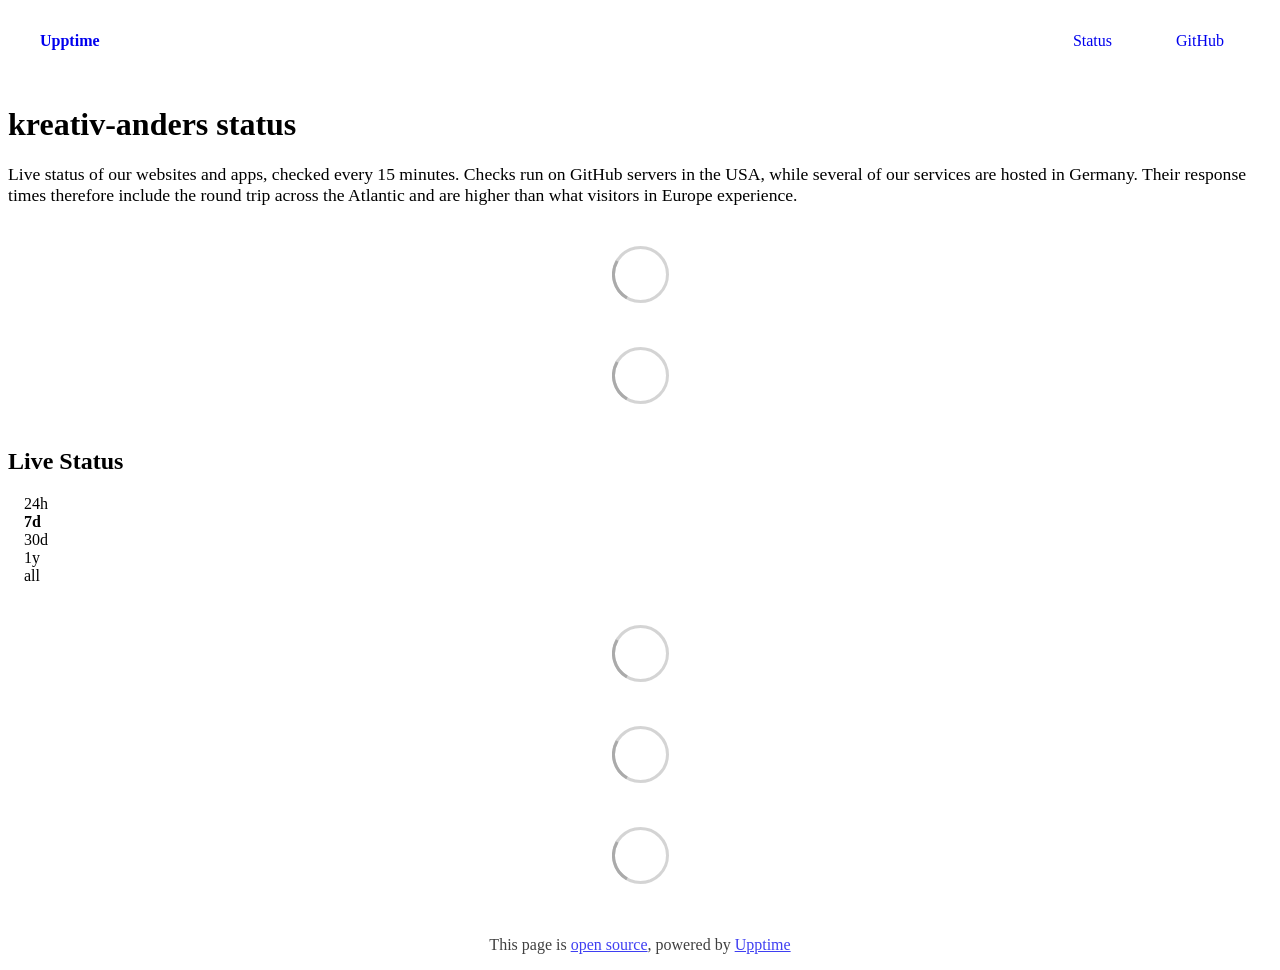
==== commit 4d953912: "deploy: 05a714c7441d8678060ecbde6692056c20d77e7d" ====
--- a/index.html
+++ b/index.html
@@ -1,4 +1,4 @@
-<!DOCTYPE html> <html lang=en> <head> <meta charset=utf-8> <meta content="width=device-width,initial-scale=1" name=viewport> <meta content=#333333 name=theme-color> <base href=/ > <link href=manifest.json rel=manifest crossorigin=use-credentials> <script>__SAPPER__={baseUrl:"",preloaded:[void 0,{}]};if('serviceWorker' in navigator)navigator.serviceWorker.register('/service-worker.js');(function(){try{eval("async function x(){}");var main="/client/client.352df5ea.js"}catch(e){main="/client/legacy/client.0c7d91aa.js"};var s=document.createElement("script");try{new Function("if(0)import('')")();s.src=main;s.type="module";s.crossOrigin="use-credentials";}catch(e){s.src="/client/shimport@2.0.5.js";s.setAttribute("data-main",main);}document.head.appendChild(s);}());</script> <link href=client/client-31a52aa5.css rel=stylesheet><link href=client/createOctokit-a85f76c7.css rel=stylesheet><link href=client/index-b0b6455a.css rel=stylesheet> <title>Upptime</title><link href=https://status.kreativ-anders.dev/themes/light.css rel=stylesheet><link href=https://status.kreativ-anders.dev/global.css rel=stylesheet><link href=https://raw.githubusercontent.com/upptime/upptime/master/assets/upptime-icon.svg rel=icon type=image/svg><link href=/logo-192.png rel=icon type=image/png> <link href=/client/client.352df5ea.js rel=modulepreload as=script crossorigin=use-credentials><link href=/client/client-31a52aa5.css rel=preload as=style><link href=/client/index.c4d56de8.js rel=modulepreload as=script crossorigin=use-credentials><link href=/client/createOctokit.142c87cd.js rel=modulepreload as=script crossorigin=use-credentials><link href=/client/inject_styles.803b7e80.js rel=modulepreload as=script crossorigin=use-credentials><link href=/client/createOctokit-a85f76c7.css rel=preload as=style><link href=/client/index-b0b6455a.css rel=preload as=style></head> <body> <div id=sapper> <nav class=svelte-a08hsz><div class="svelte-a08hsz container"><div><a href=https://status.kreativ-anders.dev class="svelte-a08hsz logo"><img alt="" class=svelte-a08hsz src=https://raw.githubusercontent.com/upptime/upptime.js.org/master/static/img/icon.svg> <div>Upptime</div></a></div> <ul class=svelte-a08hsz><li><a href=/ class=svelte-a08hsz target=_self aria-current=page>Status</a> <li><a href=https://github.com/kreativ-anders/upptime class=svelte-a08hsz target=_self>GitHub</a> </li> </ul></div> </nav> <main class=container> <header class=svelte-ngkazm><h1><strong>kreativ-anders</strong> status</h1> <p class="svelte-ngkazm lead">Live status of our websites and apps, checked every 15 minutes. Checks run on GitHub servers in the USA, while several of our services are hosted in Germany. Their response times therefore include the round trip across the Atlantic and are higher than what visitors in Europe experience.</header> <section class=svelte-8lnl4f><div class="svelte-68jxue loading"><svg class=svelte-68jxue height=38 stroke=#aaa width=38 xmlns=http://www.w3.org/2000/svg><g fill=none fill-rule=evenodd><g stroke-width=2 transform="translate(1 1)"><circle cx=18 cy=18 r=18 stroke-opacity=.5></circle><path d="M36 18c0-9.94-8.06-18-18-18"><animateTransform attributeName=transform dur=1s from="0 18 18" repeatCount=indefinite to="360 18 18" type=rotate></animateTransform></path></g></g></svg></div> </section> <section class=svelte-8lnl4f><div class="svelte-68jxue loading"><svg class=svelte-68jxue height=38 stroke=#aaa width=38 xmlns=http://www.w3.org/2000/svg><g fill=none fill-rule=evenodd><g stroke-width=2 transform="translate(1 1)"><circle cx=18 cy=18 r=18 stroke-opacity=.5></circle><path d="M36 18c0-9.94-8.06-18-18-18"><animateTransform attributeName=transform dur=1s from="0 18 18" repeatCount=indefinite to="360 18 18" type=rotate></animateTransform></path></g></g></svg></div> </section> <div class="svelte-fqsq6s f changed"><h2>Live Status</h2> <form class="svelte-fqsq6s f r"><div><input class=svelte-fqsq6s id=data_day name=d type=radio value=day><label class=svelte-fqsq6s for=data_day>24h</label></div> <div><input class=svelte-fqsq6s id=data_week name=d type=radio value=week checked><label class=svelte-fqsq6s for=data_week>7d</label></div> <div><input class=svelte-fqsq6s id=data_month name=d type=radio value=month><label class=svelte-fqsq6s for=data_month>30d</label></div> <div><input class=svelte-fqsq6s id=data_year name=d type=radio value=year><label class=svelte-fqsq6s for=data_year>1y</label></div> <div><input class=svelte-fqsq6s id=data_all name=d type=radio value=all><label class=svelte-fqsq6s for=data_all>all</label></div></form></div> <section class="svelte-fqsq6s live-status"><div class="svelte-68jxue loading"><svg class=svelte-68jxue height=38 stroke=#aaa width=38 xmlns=http://www.w3.org/2000/svg><g fill=none fill-rule=evenodd><g stroke-width=2 transform="translate(1 1)"><circle cx=18 cy=18 r=18 stroke-opacity=.5></circle><path d="M36 18c0-9.94-8.06-18-18-18"><animateTransform attributeName=transform dur=1s from="0 18 18" repeatCount=indefinite to="360 18 18" type=rotate></animateTransform></path></g></g></svg></div> </section> <section><div class="svelte-68jxue loading"><svg class=svelte-68jxue height=38 stroke=#aaa width=38 xmlns=http://www.w3.org/2000/svg><g fill=none fill-rule=evenodd><g stroke-width=2 transform="translate(1 1)"><circle cx=18 cy=18 r=18 stroke-opacity=.5></circle><path d="M36 18c0-9.94-8.06-18-18-18"><animateTransform attributeName=transform dur=1s from="0 18 18" repeatCount=indefinite to="360 18 18" type=rotate></animateTransform></path></g></g></svg></div> </section> <section><div class="svelte-68jxue loading"><svg class=svelte-68jxue height=38 stroke=#aaa width=38 xmlns=http://www.w3.org/2000/svg><g fill=none fill-rule=evenodd><g stroke-width=2 transform="translate(1 1)"><circle cx=18 cy=18 r=18 stroke-opacity=.5></circle><path d="M36 18c0-9.94-8.06-18-18-18"><animateTransform attributeName=transform dur=1s from="0 18 18" repeatCount=indefinite to="360 18 18" type=rotate></animateTransform></path></g></g></svg></div></section></main> <footer class=svelte-jbr799><p>This page is <a href=https://github.com/kreativ-anders/upptime>open source</a>, powered by <a href=https://upptime.js.org>Upptime</a></p> </footer></div> <script> try {
+<!DOCTYPE html> <html lang=en> <head> <meta charset=utf-8> <meta content="width=device-width,initial-scale=1" name=viewport> <meta content=#333333 name=theme-color> <base href=/ > <link href=manifest.json rel=manifest crossorigin=use-credentials> <script>__SAPPER__={baseUrl:"",preloaded:[void 0,{}]};if('serviceWorker' in navigator)navigator.serviceWorker.register('/service-worker.js');(function(){try{eval("async function x(){}");var main="/client/client.50c0958e.js"}catch(e){main="/client/legacy/client.916b3d1c.js"};var s=document.createElement("script");try{new Function("if(0)import('')")();s.src=main;s.type="module";s.crossOrigin="use-credentials";}catch(e){s.src="/client/shimport@2.0.5.js";s.setAttribute("data-main",main);}document.head.appendChild(s);}());</script> <link href=client/client-31a52aa5.css rel=stylesheet><link href=client/createOctokit-a85f76c7.css rel=stylesheet><link href=client/index-b0b6455a.css rel=stylesheet> <title>Upptime</title><link href=https://status.kreativ-anders.dev/themes/light.css rel=stylesheet><link href=https://status.kreativ-anders.dev/global.css rel=stylesheet><link href=https://raw.githubusercontent.com/upptime/upptime/master/assets/upptime-icon.svg rel=icon type=image/svg><link href=/logo-192.png rel=icon type=image/png> <link href=/client/client.50c0958e.js rel=modulepreload as=script crossorigin=use-credentials><link href=/client/client-31a52aa5.css rel=preload as=style><link href=/client/index.51b17d60.js rel=modulepreload as=script crossorigin=use-credentials><link href=/client/createOctokit.f26f4365.js rel=modulepreload as=script crossorigin=use-credentials><link href=/client/inject_styles.803b7e80.js rel=modulepreload as=script crossorigin=use-credentials><link href=/client/createOctokit-a85f76c7.css rel=preload as=style><link href=/client/index-b0b6455a.css rel=preload as=style></head> <body> <div id=sapper> <nav class=svelte-a08hsz><div class="svelte-a08hsz container"><div><a href=https://status.kreativ-anders.dev class="svelte-a08hsz logo"><img alt="" class=svelte-a08hsz src=https://raw.githubusercontent.com/upptime/upptime.js.org/master/static/img/icon.svg> <div>Upptime</div></a></div> <ul class=svelte-a08hsz><li><a href=/ class=svelte-a08hsz target=_self aria-current=page>Status</a> <li><a href=https://github.com/kreativ-anders/upptime class=svelte-a08hsz target=_self>GitHub</a> </li> </ul></div> </nav> <main class=container> <header class=svelte-ngkazm><h1><strong>kreativ-anders</strong> status</h1> <p class="svelte-ngkazm lead">Live status of our websites and apps, checked every 15 minutes. Checks run on GitHub servers in the USA, while several of our services are hosted in Germany. Their response times therefore include the round trip across the Atlantic and are higher than what visitors in Europe experience.</header> <section class=svelte-8lnl4f><div class="svelte-68jxue loading"><svg class=svelte-68jxue height=38 stroke=#aaa width=38 xmlns=http://www.w3.org/2000/svg><g fill=none fill-rule=evenodd><g stroke-width=2 transform="translate(1 1)"><circle cx=18 cy=18 r=18 stroke-opacity=.5></circle><path d="M36 18c0-9.94-8.06-18-18-18"><animateTransform attributeName=transform dur=1s from="0 18 18" repeatCount=indefinite to="360 18 18" type=rotate></animateTransform></path></g></g></svg></div> </section> <section class=svelte-8lnl4f><div class="svelte-68jxue loading"><svg class=svelte-68jxue height=38 stroke=#aaa width=38 xmlns=http://www.w3.org/2000/svg><g fill=none fill-rule=evenodd><g stroke-width=2 transform="translate(1 1)"><circle cx=18 cy=18 r=18 stroke-opacity=.5></circle><path d="M36 18c0-9.94-8.06-18-18-18"><animateTransform attributeName=transform dur=1s from="0 18 18" repeatCount=indefinite to="360 18 18" type=rotate></animateTransform></path></g></g></svg></div> </section> <div class="svelte-fqsq6s f changed"><h2>Live Status</h2> <form class="svelte-fqsq6s f r"><div><input class=svelte-fqsq6s id=data_day name=d type=radio value=day><label class=svelte-fqsq6s for=data_day>24h</label></div> <div><input class=svelte-fqsq6s id=data_week name=d type=radio value=week checked><label class=svelte-fqsq6s for=data_week>7d</label></div> <div><input class=svelte-fqsq6s id=data_month name=d type=radio value=month><label class=svelte-fqsq6s for=data_month>30d</label></div> <div><input class=svelte-fqsq6s id=data_year name=d type=radio value=year><label class=svelte-fqsq6s for=data_year>1y</label></div> <div><input class=svelte-fqsq6s id=data_all name=d type=radio value=all><label class=svelte-fqsq6s for=data_all>all</label></div></form></div> <section class="svelte-fqsq6s live-status"><div class="svelte-68jxue loading"><svg class=svelte-68jxue height=38 stroke=#aaa width=38 xmlns=http://www.w3.org/2000/svg><g fill=none fill-rule=evenodd><g stroke-width=2 transform="translate(1 1)"><circle cx=18 cy=18 r=18 stroke-opacity=.5></circle><path d="M36 18c0-9.94-8.06-18-18-18"><animateTransform attributeName=transform dur=1s from="0 18 18" repeatCount=indefinite to="360 18 18" type=rotate></animateTransform></path></g></g></svg></div> </section> <section><div class="svelte-68jxue loading"><svg class=svelte-68jxue height=38 stroke=#aaa width=38 xmlns=http://www.w3.org/2000/svg><g fill=none fill-rule=evenodd><g stroke-width=2 transform="translate(1 1)"><circle cx=18 cy=18 r=18 stroke-opacity=.5></circle><path d="M36 18c0-9.94-8.06-18-18-18"><animateTransform attributeName=transform dur=1s from="0 18 18" repeatCount=indefinite to="360 18 18" type=rotate></animateTransform></path></g></g></svg></div> </section> <section><div class="svelte-68jxue loading"><svg class=svelte-68jxue height=38 stroke=#aaa width=38 xmlns=http://www.w3.org/2000/svg><g fill=none fill-rule=evenodd><g stroke-width=2 transform="translate(1 1)"><circle cx=18 cy=18 r=18 stroke-opacity=.5></circle><path d="M36 18c0-9.94-8.06-18-18-18"><animateTransform attributeName=transform dur=1s from="0 18 18" repeatCount=indefinite to="360 18 18" type=rotate></animateTransform></path></g></g></svg></div></section></main> <footer class=svelte-jbr799><p>This page is <a href=https://github.com/kreativ-anders/upptime>open source</a>, powered by <a href=https://upptime.js.org>Upptime</a></p> </footer></div> <script> try {
         if (typeof window !== "undefined" && window.navigator && navigator.serviceWorker) {
           navigator.serviceWorker.getRegistrations().then(function (registrations) {
             for (let registration of registrations) {
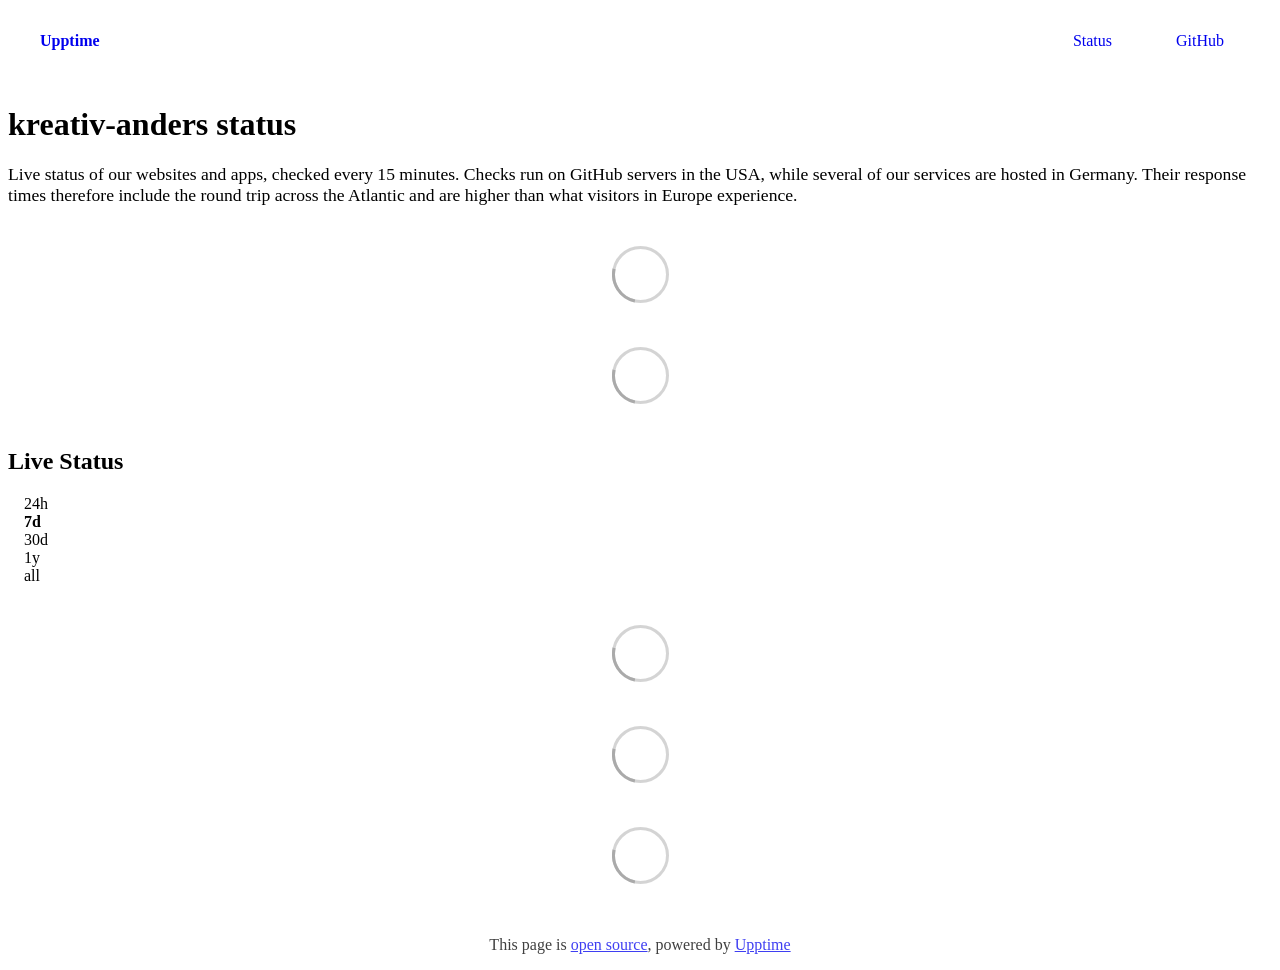
==== commit df6a5cd9: "deploy: 64e0e0e57efc081115237215a388d69eb042cd48" ====
--- a/index.html
+++ b/index.html
@@ -1,4 +1,4 @@
-<!DOCTYPE html> <html lang=en> <head> <meta charset=utf-8> <meta content="width=device-width,initial-scale=1" name=viewport> <meta content=#333333 name=theme-color> <base href=/ > <link href=manifest.json rel=manifest crossorigin=use-credentials> <script>__SAPPER__={baseUrl:"",preloaded:[void 0,{}]};if('serviceWorker' in navigator)navigator.serviceWorker.register('/service-worker.js');(function(){try{eval("async function x(){}");var main="/client/client.50c0958e.js"}catch(e){main="/client/legacy/client.916b3d1c.js"};var s=document.createElement("script");try{new Function("if(0)import('')")();s.src=main;s.type="module";s.crossOrigin="use-credentials";}catch(e){s.src="/client/shimport@2.0.5.js";s.setAttribute("data-main",main);}document.head.appendChild(s);}());</script> <link href=client/client-31a52aa5.css rel=stylesheet><link href=client/createOctokit-a85f76c7.css rel=stylesheet><link href=client/index-b0b6455a.css rel=stylesheet> <title>Upptime</title><link href=https://status.kreativ-anders.dev/themes/light.css rel=stylesheet><link href=https://status.kreativ-anders.dev/global.css rel=stylesheet><link href=https://raw.githubusercontent.com/upptime/upptime/master/assets/upptime-icon.svg rel=icon type=image/svg><link href=/logo-192.png rel=icon type=image/png> <link href=/client/client.50c0958e.js rel=modulepreload as=script crossorigin=use-credentials><link href=/client/client-31a52aa5.css rel=preload as=style><link href=/client/index.51b17d60.js rel=modulepreload as=script crossorigin=use-credentials><link href=/client/createOctokit.f26f4365.js rel=modulepreload as=script crossorigin=use-credentials><link href=/client/inject_styles.803b7e80.js rel=modulepreload as=script crossorigin=use-credentials><link href=/client/createOctokit-a85f76c7.css rel=preload as=style><link href=/client/index-b0b6455a.css rel=preload as=style></head> <body> <div id=sapper> <nav class=svelte-a08hsz><div class="svelte-a08hsz container"><div><a href=https://status.kreativ-anders.dev class="svelte-a08hsz logo"><img alt="" class=svelte-a08hsz src=https://raw.githubusercontent.com/upptime/upptime.js.org/master/static/img/icon.svg> <div>Upptime</div></a></div> <ul class=svelte-a08hsz><li><a href=/ class=svelte-a08hsz target=_self aria-current=page>Status</a> <li><a href=https://github.com/kreativ-anders/upptime class=svelte-a08hsz target=_self>GitHub</a> </li> </ul></div> </nav> <main class=container> <header class=svelte-ngkazm><h1><strong>kreativ-anders</strong> status</h1> <p class="svelte-ngkazm lead">Live status of our websites and apps, checked every 15 minutes. Checks run on GitHub servers in the USA, while several of our services are hosted in Germany. Their response times therefore include the round trip across the Atlantic and are higher than what visitors in Europe experience.</header> <section class=svelte-8lnl4f><div class="svelte-68jxue loading"><svg class=svelte-68jxue height=38 stroke=#aaa width=38 xmlns=http://www.w3.org/2000/svg><g fill=none fill-rule=evenodd><g stroke-width=2 transform="translate(1 1)"><circle cx=18 cy=18 r=18 stroke-opacity=.5></circle><path d="M36 18c0-9.94-8.06-18-18-18"><animateTransform attributeName=transform dur=1s from="0 18 18" repeatCount=indefinite to="360 18 18" type=rotate></animateTransform></path></g></g></svg></div> </section> <section class=svelte-8lnl4f><div class="svelte-68jxue loading"><svg class=svelte-68jxue height=38 stroke=#aaa width=38 xmlns=http://www.w3.org/2000/svg><g fill=none fill-rule=evenodd><g stroke-width=2 transform="translate(1 1)"><circle cx=18 cy=18 r=18 stroke-opacity=.5></circle><path d="M36 18c0-9.94-8.06-18-18-18"><animateTransform attributeName=transform dur=1s from="0 18 18" repeatCount=indefinite to="360 18 18" type=rotate></animateTransform></path></g></g></svg></div> </section> <div class="svelte-fqsq6s f changed"><h2>Live Status</h2> <form class="svelte-fqsq6s f r"><div><input class=svelte-fqsq6s id=data_day name=d type=radio value=day><label class=svelte-fqsq6s for=data_day>24h</label></div> <div><input class=svelte-fqsq6s id=data_week name=d type=radio value=week checked><label class=svelte-fqsq6s for=data_week>7d</label></div> <div><input class=svelte-fqsq6s id=data_month name=d type=radio value=month><label class=svelte-fqsq6s for=data_month>30d</label></div> <div><input class=svelte-fqsq6s id=data_year name=d type=radio value=year><label class=svelte-fqsq6s for=data_year>1y</label></div> <div><input class=svelte-fqsq6s id=data_all name=d type=radio value=all><label class=svelte-fqsq6s for=data_all>all</label></div></form></div> <section class="svelte-fqsq6s live-status"><div class="svelte-68jxue loading"><svg class=svelte-68jxue height=38 stroke=#aaa width=38 xmlns=http://www.w3.org/2000/svg><g fill=none fill-rule=evenodd><g stroke-width=2 transform="translate(1 1)"><circle cx=18 cy=18 r=18 stroke-opacity=.5></circle><path d="M36 18c0-9.94-8.06-18-18-18"><animateTransform attributeName=transform dur=1s from="0 18 18" repeatCount=indefinite to="360 18 18" type=rotate></animateTransform></path></g></g></svg></div> </section> <section><div class="svelte-68jxue loading"><svg class=svelte-68jxue height=38 stroke=#aaa width=38 xmlns=http://www.w3.org/2000/svg><g fill=none fill-rule=evenodd><g stroke-width=2 transform="translate(1 1)"><circle cx=18 cy=18 r=18 stroke-opacity=.5></circle><path d="M36 18c0-9.94-8.06-18-18-18"><animateTransform attributeName=transform dur=1s from="0 18 18" repeatCount=indefinite to="360 18 18" type=rotate></animateTransform></path></g></g></svg></div> </section> <section><div class="svelte-68jxue loading"><svg class=svelte-68jxue height=38 stroke=#aaa width=38 xmlns=http://www.w3.org/2000/svg><g fill=none fill-rule=evenodd><g stroke-width=2 transform="translate(1 1)"><circle cx=18 cy=18 r=18 stroke-opacity=.5></circle><path d="M36 18c0-9.94-8.06-18-18-18"><animateTransform attributeName=transform dur=1s from="0 18 18" repeatCount=indefinite to="360 18 18" type=rotate></animateTransform></path></g></g></svg></div></section></main> <footer class=svelte-jbr799><p>This page is <a href=https://github.com/kreativ-anders/upptime>open source</a>, powered by <a href=https://upptime.js.org>Upptime</a></p> </footer></div> <script> try {
+<!DOCTYPE html> <html lang=en> <head> <meta charset=utf-8> <meta content="width=device-width,initial-scale=1" name=viewport> <meta content=#333333 name=theme-color> <base href=/ > <link href=manifest.json rel=manifest crossorigin=use-credentials> <script>__SAPPER__={baseUrl:"",preloaded:[void 0,{}]};if('serviceWorker' in navigator)navigator.serviceWorker.register('/service-worker.js');(function(){try{eval("async function x(){}");var main="/client/client.352df5ea.js"}catch(e){main="/client/legacy/client.0c7d91aa.js"};var s=document.createElement("script");try{new Function("if(0)import('')")();s.src=main;s.type="module";s.crossOrigin="use-credentials";}catch(e){s.src="/client/shimport@2.0.5.js";s.setAttribute("data-main",main);}document.head.appendChild(s);}());</script> <link href=client/client-31a52aa5.css rel=stylesheet><link href=client/createOctokit-a85f76c7.css rel=stylesheet><link href=client/index-b0b6455a.css rel=stylesheet> <title>Upptime</title><link href=https://status.kreativ-anders.dev/themes/light.css rel=stylesheet><link href=https://status.kreativ-anders.dev/global.css rel=stylesheet><link href=https://raw.githubusercontent.com/upptime/upptime/master/assets/upptime-icon.svg rel=icon type=image/svg><link href=/logo-192.png rel=icon type=image/png> <link href=/client/client.352df5ea.js rel=modulepreload as=script crossorigin=use-credentials><link href=/client/client-31a52aa5.css rel=preload as=style><link href=/client/index.c4d56de8.js rel=modulepreload as=script crossorigin=use-credentials><link href=/client/createOctokit.142c87cd.js rel=modulepreload as=script crossorigin=use-credentials><link href=/client/inject_styles.803b7e80.js rel=modulepreload as=script crossorigin=use-credentials><link href=/client/createOctokit-a85f76c7.css rel=preload as=style><link href=/client/index-b0b6455a.css rel=preload as=style></head> <body> <div id=sapper> <nav class=svelte-a08hsz><div class="svelte-a08hsz container"><div><a href=https://status.kreativ-anders.dev class="svelte-a08hsz logo"><img alt="" class=svelte-a08hsz src=https://raw.githubusercontent.com/upptime/upptime.js.org/master/static/img/icon.svg> <div>Upptime</div></a></div> <ul class=svelte-a08hsz><li><a href=/ class=svelte-a08hsz target=_self aria-current=page>Status</a> <li><a href=https://github.com/kreativ-anders/upptime class=svelte-a08hsz target=_self>GitHub</a> </li> </ul></div> </nav> <main class=container> <header class=svelte-ngkazm><h1><strong>kreativ-anders</strong> status</h1> <p class="svelte-ngkazm lead">Live status of our websites and apps, checked every 15 minutes. Checks run on GitHub servers in the USA, while several of our services are hosted in Germany. Their response times therefore include the round trip across the Atlantic and are higher than what visitors in Europe experience.</header> <section class=svelte-8lnl4f><div class="svelte-68jxue loading"><svg class=svelte-68jxue height=38 stroke=#aaa width=38 xmlns=http://www.w3.org/2000/svg><g fill=none fill-rule=evenodd><g stroke-width=2 transform="translate(1 1)"><circle cx=18 cy=18 r=18 stroke-opacity=.5></circle><path d="M36 18c0-9.94-8.06-18-18-18"><animateTransform attributeName=transform dur=1s from="0 18 18" repeatCount=indefinite to="360 18 18" type=rotate></animateTransform></path></g></g></svg></div> </section> <section class=svelte-8lnl4f><div class="svelte-68jxue loading"><svg class=svelte-68jxue height=38 stroke=#aaa width=38 xmlns=http://www.w3.org/2000/svg><g fill=none fill-rule=evenodd><g stroke-width=2 transform="translate(1 1)"><circle cx=18 cy=18 r=18 stroke-opacity=.5></circle><path d="M36 18c0-9.94-8.06-18-18-18"><animateTransform attributeName=transform dur=1s from="0 18 18" repeatCount=indefinite to="360 18 18" type=rotate></animateTransform></path></g></g></svg></div> </section> <div class="svelte-fqsq6s f changed"><h2>Live Status</h2> <form class="svelte-fqsq6s f r"><div><input class=svelte-fqsq6s id=data_day name=d type=radio value=day><label class=svelte-fqsq6s for=data_day>24h</label></div> <div><input class=svelte-fqsq6s id=data_week name=d type=radio value=week checked><label class=svelte-fqsq6s for=data_week>7d</label></div> <div><input class=svelte-fqsq6s id=data_month name=d type=radio value=month><label class=svelte-fqsq6s for=data_month>30d</label></div> <div><input class=svelte-fqsq6s id=data_year name=d type=radio value=year><label class=svelte-fqsq6s for=data_year>1y</label></div> <div><input class=svelte-fqsq6s id=data_all name=d type=radio value=all><label class=svelte-fqsq6s for=data_all>all</label></div></form></div> <section class="svelte-fqsq6s live-status"><div class="svelte-68jxue loading"><svg class=svelte-68jxue height=38 stroke=#aaa width=38 xmlns=http://www.w3.org/2000/svg><g fill=none fill-rule=evenodd><g stroke-width=2 transform="translate(1 1)"><circle cx=18 cy=18 r=18 stroke-opacity=.5></circle><path d="M36 18c0-9.94-8.06-18-18-18"><animateTransform attributeName=transform dur=1s from="0 18 18" repeatCount=indefinite to="360 18 18" type=rotate></animateTransform></path></g></g></svg></div> </section> <section><div class="svelte-68jxue loading"><svg class=svelte-68jxue height=38 stroke=#aaa width=38 xmlns=http://www.w3.org/2000/svg><g fill=none fill-rule=evenodd><g stroke-width=2 transform="translate(1 1)"><circle cx=18 cy=18 r=18 stroke-opacity=.5></circle><path d="M36 18c0-9.94-8.06-18-18-18"><animateTransform attributeName=transform dur=1s from="0 18 18" repeatCount=indefinite to="360 18 18" type=rotate></animateTransform></path></g></g></svg></div> </section> <section><div class="svelte-68jxue loading"><svg class=svelte-68jxue height=38 stroke=#aaa width=38 xmlns=http://www.w3.org/2000/svg><g fill=none fill-rule=evenodd><g stroke-width=2 transform="translate(1 1)"><circle cx=18 cy=18 r=18 stroke-opacity=.5></circle><path d="M36 18c0-9.94-8.06-18-18-18"><animateTransform attributeName=transform dur=1s from="0 18 18" repeatCount=indefinite to="360 18 18" type=rotate></animateTransform></path></g></g></svg></div></section></main> <footer class=svelte-jbr799><p>This page is <a href=https://github.com/kreativ-anders/upptime>open source</a>, powered by <a href=https://upptime.js.org>Upptime</a></p> </footer></div> <script> try {
         if (typeof window !== "undefined" && window.navigator && navigator.serviceWorker) {
           navigator.serviceWorker.getRegistrations().then(function (registrations) {
             for (let registration of registrations) {
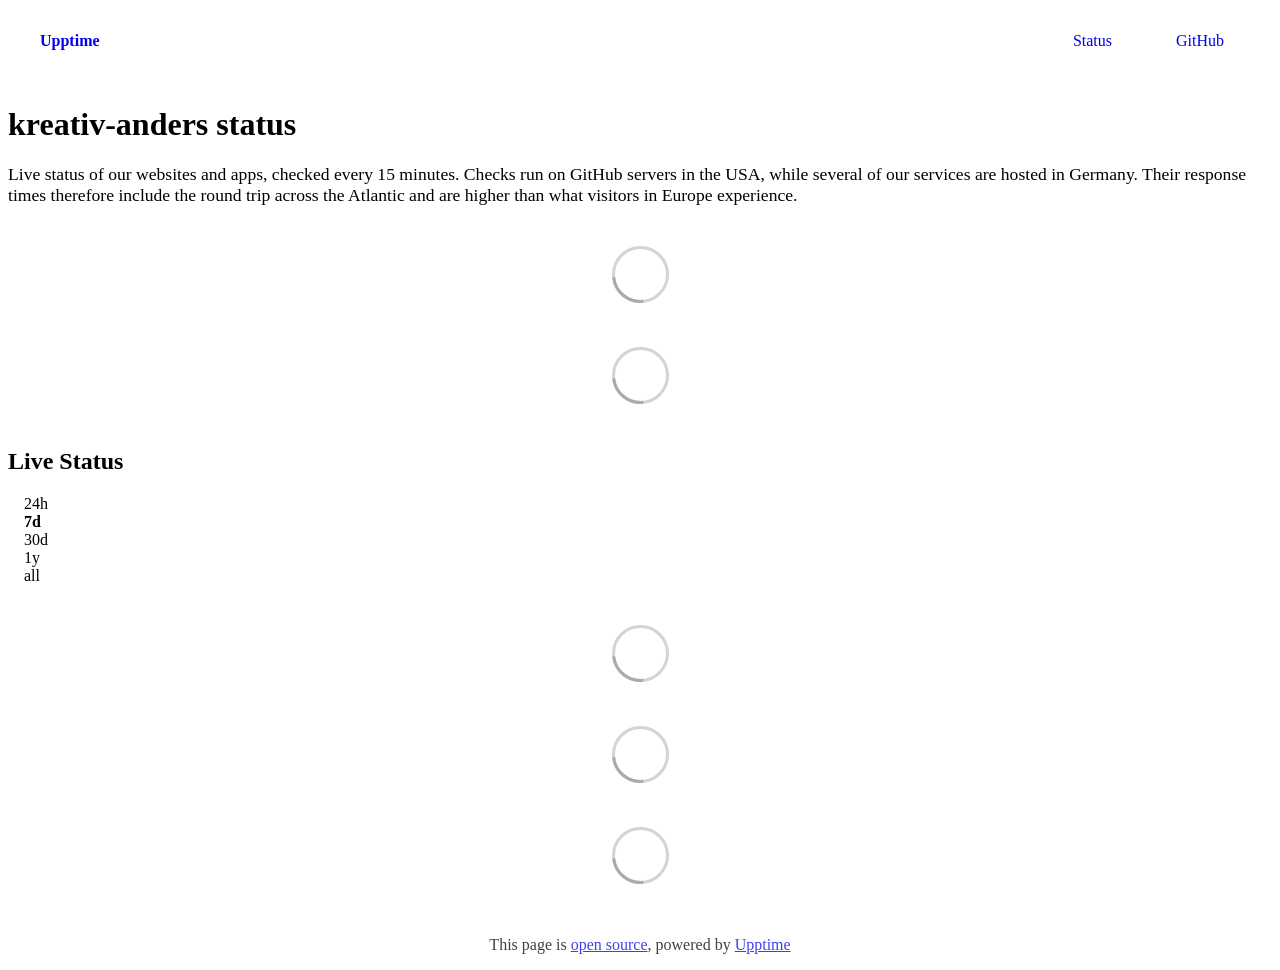
==== commit 11b9c711: "deploy: 54b16aedc2e78e134c1bf3c87daf18f91d53d277" ====
--- a/index.html
+++ b/index.html
@@ -1,4 +1,4 @@
-<!DOCTYPE html> <html lang=en> <head> <meta charset=utf-8> <meta content="width=device-width,initial-scale=1" name=viewport> <meta content=#333333 name=theme-color> <base href=/ > <link href=manifest.json rel=manifest crossorigin=use-credentials> <script>__SAPPER__={baseUrl:"",preloaded:[void 0,{}]};if('serviceWorker' in navigator)navigator.serviceWorker.register('/service-worker.js');(function(){try{eval("async function x(){}");var main="/client/client.352df5ea.js"}catch(e){main="/client/legacy/client.0c7d91aa.js"};var s=document.createElement("script");try{new Function("if(0)import('')")();s.src=main;s.type="module";s.crossOrigin="use-credentials";}catch(e){s.src="/client/shimport@2.0.5.js";s.setAttribute("data-main",main);}document.head.appendChild(s);}());</script> <link href=client/client-31a52aa5.css rel=stylesheet><link href=client/createOctokit-a85f76c7.css rel=stylesheet><link href=client/index-b0b6455a.css rel=stylesheet> <title>Upptime</title><link href=https://status.kreativ-anders.dev/themes/light.css rel=stylesheet><link href=https://status.kreativ-anders.dev/global.css rel=stylesheet><link href=https://raw.githubusercontent.com/upptime/upptime/master/assets/upptime-icon.svg rel=icon type=image/svg><link href=/logo-192.png rel=icon type=image/png> <link href=/client/client.352df5ea.js rel=modulepreload as=script crossorigin=use-credentials><link href=/client/client-31a52aa5.css rel=preload as=style><link href=/client/index.c4d56de8.js rel=modulepreload as=script crossorigin=use-credentials><link href=/client/createOctokit.142c87cd.js rel=modulepreload as=script crossorigin=use-credentials><link href=/client/inject_styles.803b7e80.js rel=modulepreload as=script crossorigin=use-credentials><link href=/client/createOctokit-a85f76c7.css rel=preload as=style><link href=/client/index-b0b6455a.css rel=preload as=style></head> <body> <div id=sapper> <nav class=svelte-a08hsz><div class="svelte-a08hsz container"><div><a href=https://status.kreativ-anders.dev class="svelte-a08hsz logo"><img alt="" class=svelte-a08hsz src=https://raw.githubusercontent.com/upptime/upptime.js.org/master/static/img/icon.svg> <div>Upptime</div></a></div> <ul class=svelte-a08hsz><li><a href=/ class=svelte-a08hsz target=_self aria-current=page>Status</a> <li><a href=https://github.com/kreativ-anders/upptime class=svelte-a08hsz target=_self>GitHub</a> </li> </ul></div> </nav> <main class=container> <header class=svelte-ngkazm><h1><strong>kreativ-anders</strong> status</h1> <p class="svelte-ngkazm lead">Live status of our websites and apps, checked every 15 minutes. Checks run on GitHub servers in the USA, while several of our services are hosted in Germany. Their response times therefore include the round trip across the Atlantic and are higher than what visitors in Europe experience.</header> <section class=svelte-8lnl4f><div class="svelte-68jxue loading"><svg class=svelte-68jxue height=38 stroke=#aaa width=38 xmlns=http://www.w3.org/2000/svg><g fill=none fill-rule=evenodd><g stroke-width=2 transform="translate(1 1)"><circle cx=18 cy=18 r=18 stroke-opacity=.5></circle><path d="M36 18c0-9.94-8.06-18-18-18"><animateTransform attributeName=transform dur=1s from="0 18 18" repeatCount=indefinite to="360 18 18" type=rotate></animateTransform></path></g></g></svg></div> </section> <section class=svelte-8lnl4f><div class="svelte-68jxue loading"><svg class=svelte-68jxue height=38 stroke=#aaa width=38 xmlns=http://www.w3.org/2000/svg><g fill=none fill-rule=evenodd><g stroke-width=2 transform="translate(1 1)"><circle cx=18 cy=18 r=18 stroke-opacity=.5></circle><path d="M36 18c0-9.94-8.06-18-18-18"><animateTransform attributeName=transform dur=1s from="0 18 18" repeatCount=indefinite to="360 18 18" type=rotate></animateTransform></path></g></g></svg></div> </section> <div class="svelte-fqsq6s f changed"><h2>Live Status</h2> <form class="svelte-fqsq6s f r"><div><input class=svelte-fqsq6s id=data_day name=d type=radio value=day><label class=svelte-fqsq6s for=data_day>24h</label></div> <div><input class=svelte-fqsq6s id=data_week name=d type=radio value=week checked><label class=svelte-fqsq6s for=data_week>7d</label></div> <div><input class=svelte-fqsq6s id=data_month name=d type=radio value=month><label class=svelte-fqsq6s for=data_month>30d</label></div> <div><input class=svelte-fqsq6s id=data_year name=d type=radio value=year><label class=svelte-fqsq6s for=data_year>1y</label></div> <div><input class=svelte-fqsq6s id=data_all name=d type=radio value=all><label class=svelte-fqsq6s for=data_all>all</label></div></form></div> <section class="svelte-fqsq6s live-status"><div class="svelte-68jxue loading"><svg class=svelte-68jxue height=38 stroke=#aaa width=38 xmlns=http://www.w3.org/2000/svg><g fill=none fill-rule=evenodd><g stroke-width=2 transform="translate(1 1)"><circle cx=18 cy=18 r=18 stroke-opacity=.5></circle><path d="M36 18c0-9.94-8.06-18-18-18"><animateTransform attributeName=transform dur=1s from="0 18 18" repeatCount=indefinite to="360 18 18" type=rotate></animateTransform></path></g></g></svg></div> </section> <section><div class="svelte-68jxue loading"><svg class=svelte-68jxue height=38 stroke=#aaa width=38 xmlns=http://www.w3.org/2000/svg><g fill=none fill-rule=evenodd><g stroke-width=2 transform="translate(1 1)"><circle cx=18 cy=18 r=18 stroke-opacity=.5></circle><path d="M36 18c0-9.94-8.06-18-18-18"><animateTransform attributeName=transform dur=1s from="0 18 18" repeatCount=indefinite to="360 18 18" type=rotate></animateTransform></path></g></g></svg></div> </section> <section><div class="svelte-68jxue loading"><svg class=svelte-68jxue height=38 stroke=#aaa width=38 xmlns=http://www.w3.org/2000/svg><g fill=none fill-rule=evenodd><g stroke-width=2 transform="translate(1 1)"><circle cx=18 cy=18 r=18 stroke-opacity=.5></circle><path d="M36 18c0-9.94-8.06-18-18-18"><animateTransform attributeName=transform dur=1s from="0 18 18" repeatCount=indefinite to="360 18 18" type=rotate></animateTransform></path></g></g></svg></div></section></main> <footer class=svelte-jbr799><p>This page is <a href=https://github.com/kreativ-anders/upptime>open source</a>, powered by <a href=https://upptime.js.org>Upptime</a></p> </footer></div> <script> try {
+<!DOCTYPE html> <html lang=en> <head> <meta charset=utf-8> <meta content="width=device-width,initial-scale=1" name=viewport> <meta content=#333333 name=theme-color> <base href=/ > <link href=manifest.json rel=manifest crossorigin=use-credentials> <script>__SAPPER__={baseUrl:"",preloaded:[void 0,{}]};if('serviceWorker' in navigator)navigator.serviceWorker.register('/service-worker.js');(function(){try{eval("async function x(){}");var main="/client/client.50c0958e.js"}catch(e){main="/client/legacy/client.916b3d1c.js"};var s=document.createElement("script");try{new Function("if(0)import('')")();s.src=main;s.type="module";s.crossOrigin="use-credentials";}catch(e){s.src="/client/shimport@2.0.5.js";s.setAttribute("data-main",main);}document.head.appendChild(s);}());</script> <link href=client/client-31a52aa5.css rel=stylesheet><link href=client/createOctokit-a85f76c7.css rel=stylesheet><link href=client/index-b0b6455a.css rel=stylesheet> <title>Upptime</title><link href=https://status.kreativ-anders.dev/themes/light.css rel=stylesheet><link href=https://status.kreativ-anders.dev/global.css rel=stylesheet><link href=https://raw.githubusercontent.com/upptime/upptime/master/assets/upptime-icon.svg rel=icon type=image/svg><link href=/logo-192.png rel=icon type=image/png> <link href=/client/client.50c0958e.js rel=modulepreload as=script crossorigin=use-credentials><link href=/client/client-31a52aa5.css rel=preload as=style><link href=/client/index.51b17d60.js rel=modulepreload as=script crossorigin=use-credentials><link href=/client/createOctokit.f26f4365.js rel=modulepreload as=script crossorigin=use-credentials><link href=/client/inject_styles.803b7e80.js rel=modulepreload as=script crossorigin=use-credentials><link href=/client/createOctokit-a85f76c7.css rel=preload as=style><link href=/client/index-b0b6455a.css rel=preload as=style></head> <body> <div id=sapper> <nav class=svelte-a08hsz><div class="svelte-a08hsz container"><div><a href=https://status.kreativ-anders.dev class="svelte-a08hsz logo"><img alt="" class=svelte-a08hsz src=https://raw.githubusercontent.com/upptime/upptime.js.org/master/static/img/icon.svg> <div>Upptime</div></a></div> <ul class=svelte-a08hsz><li><a href=/ class=svelte-a08hsz target=_self aria-current=page>Status</a> <li><a href=https://github.com/kreativ-anders/upptime class=svelte-a08hsz target=_self>GitHub</a> </li> </ul></div> </nav> <main class=container> <header class=svelte-ngkazm><h1><strong>kreativ-anders</strong> status</h1> <p class="svelte-ngkazm lead">Live status of our websites and apps, checked every 15 minutes. Checks run on GitHub servers in the USA, while several of our services are hosted in Germany. Their response times therefore include the round trip across the Atlantic and are higher than what visitors in Europe experience.</header> <section class=svelte-8lnl4f><div class="svelte-68jxue loading"><svg class=svelte-68jxue height=38 stroke=#aaa width=38 xmlns=http://www.w3.org/2000/svg><g fill=none fill-rule=evenodd><g stroke-width=2 transform="translate(1 1)"><circle cx=18 cy=18 r=18 stroke-opacity=.5></circle><path d="M36 18c0-9.94-8.06-18-18-18"><animateTransform attributeName=transform dur=1s from="0 18 18" repeatCount=indefinite to="360 18 18" type=rotate></animateTransform></path></g></g></svg></div> </section> <section class=svelte-8lnl4f><div class="svelte-68jxue loading"><svg class=svelte-68jxue height=38 stroke=#aaa width=38 xmlns=http://www.w3.org/2000/svg><g fill=none fill-rule=evenodd><g stroke-width=2 transform="translate(1 1)"><circle cx=18 cy=18 r=18 stroke-opacity=.5></circle><path d="M36 18c0-9.94-8.06-18-18-18"><animateTransform attributeName=transform dur=1s from="0 18 18" repeatCount=indefinite to="360 18 18" type=rotate></animateTransform></path></g></g></svg></div> </section> <div class="svelte-fqsq6s f changed"><h2>Live Status</h2> <form class="svelte-fqsq6s f r"><div><input class=svelte-fqsq6s id=data_day name=d type=radio value=day><label class=svelte-fqsq6s for=data_day>24h</label></div> <div><input class=svelte-fqsq6s id=data_week name=d type=radio value=week checked><label class=svelte-fqsq6s for=data_week>7d</label></div> <div><input class=svelte-fqsq6s id=data_month name=d type=radio value=month><label class=svelte-fqsq6s for=data_month>30d</label></div> <div><input class=svelte-fqsq6s id=data_year name=d type=radio value=year><label class=svelte-fqsq6s for=data_year>1y</label></div> <div><input class=svelte-fqsq6s id=data_all name=d type=radio value=all><label class=svelte-fqsq6s for=data_all>all</label></div></form></div> <section class="svelte-fqsq6s live-status"><div class="svelte-68jxue loading"><svg class=svelte-68jxue height=38 stroke=#aaa width=38 xmlns=http://www.w3.org/2000/svg><g fill=none fill-rule=evenodd><g stroke-width=2 transform="translate(1 1)"><circle cx=18 cy=18 r=18 stroke-opacity=.5></circle><path d="M36 18c0-9.94-8.06-18-18-18"><animateTransform attributeName=transform dur=1s from="0 18 18" repeatCount=indefinite to="360 18 18" type=rotate></animateTransform></path></g></g></svg></div> </section> <section><div class="svelte-68jxue loading"><svg class=svelte-68jxue height=38 stroke=#aaa width=38 xmlns=http://www.w3.org/2000/svg><g fill=none fill-rule=evenodd><g stroke-width=2 transform="translate(1 1)"><circle cx=18 cy=18 r=18 stroke-opacity=.5></circle><path d="M36 18c0-9.94-8.06-18-18-18"><animateTransform attributeName=transform dur=1s from="0 18 18" repeatCount=indefinite to="360 18 18" type=rotate></animateTransform></path></g></g></svg></div> </section> <section><div class="svelte-68jxue loading"><svg class=svelte-68jxue height=38 stroke=#aaa width=38 xmlns=http://www.w3.org/2000/svg><g fill=none fill-rule=evenodd><g stroke-width=2 transform="translate(1 1)"><circle cx=18 cy=18 r=18 stroke-opacity=.5></circle><path d="M36 18c0-9.94-8.06-18-18-18"><animateTransform attributeName=transform dur=1s from="0 18 18" repeatCount=indefinite to="360 18 18" type=rotate></animateTransform></path></g></g></svg></div></section></main> <footer class=svelte-jbr799><p>This page is <a href=https://github.com/kreativ-anders/upptime>open source</a>, powered by <a href=https://upptime.js.org>Upptime</a></p> </footer></div> <script> try {
         if (typeof window !== "undefined" && window.navigator && navigator.serviceWorker) {
           navigator.serviceWorker.getRegistrations().then(function (registrations) {
             for (let registration of registrations) {
